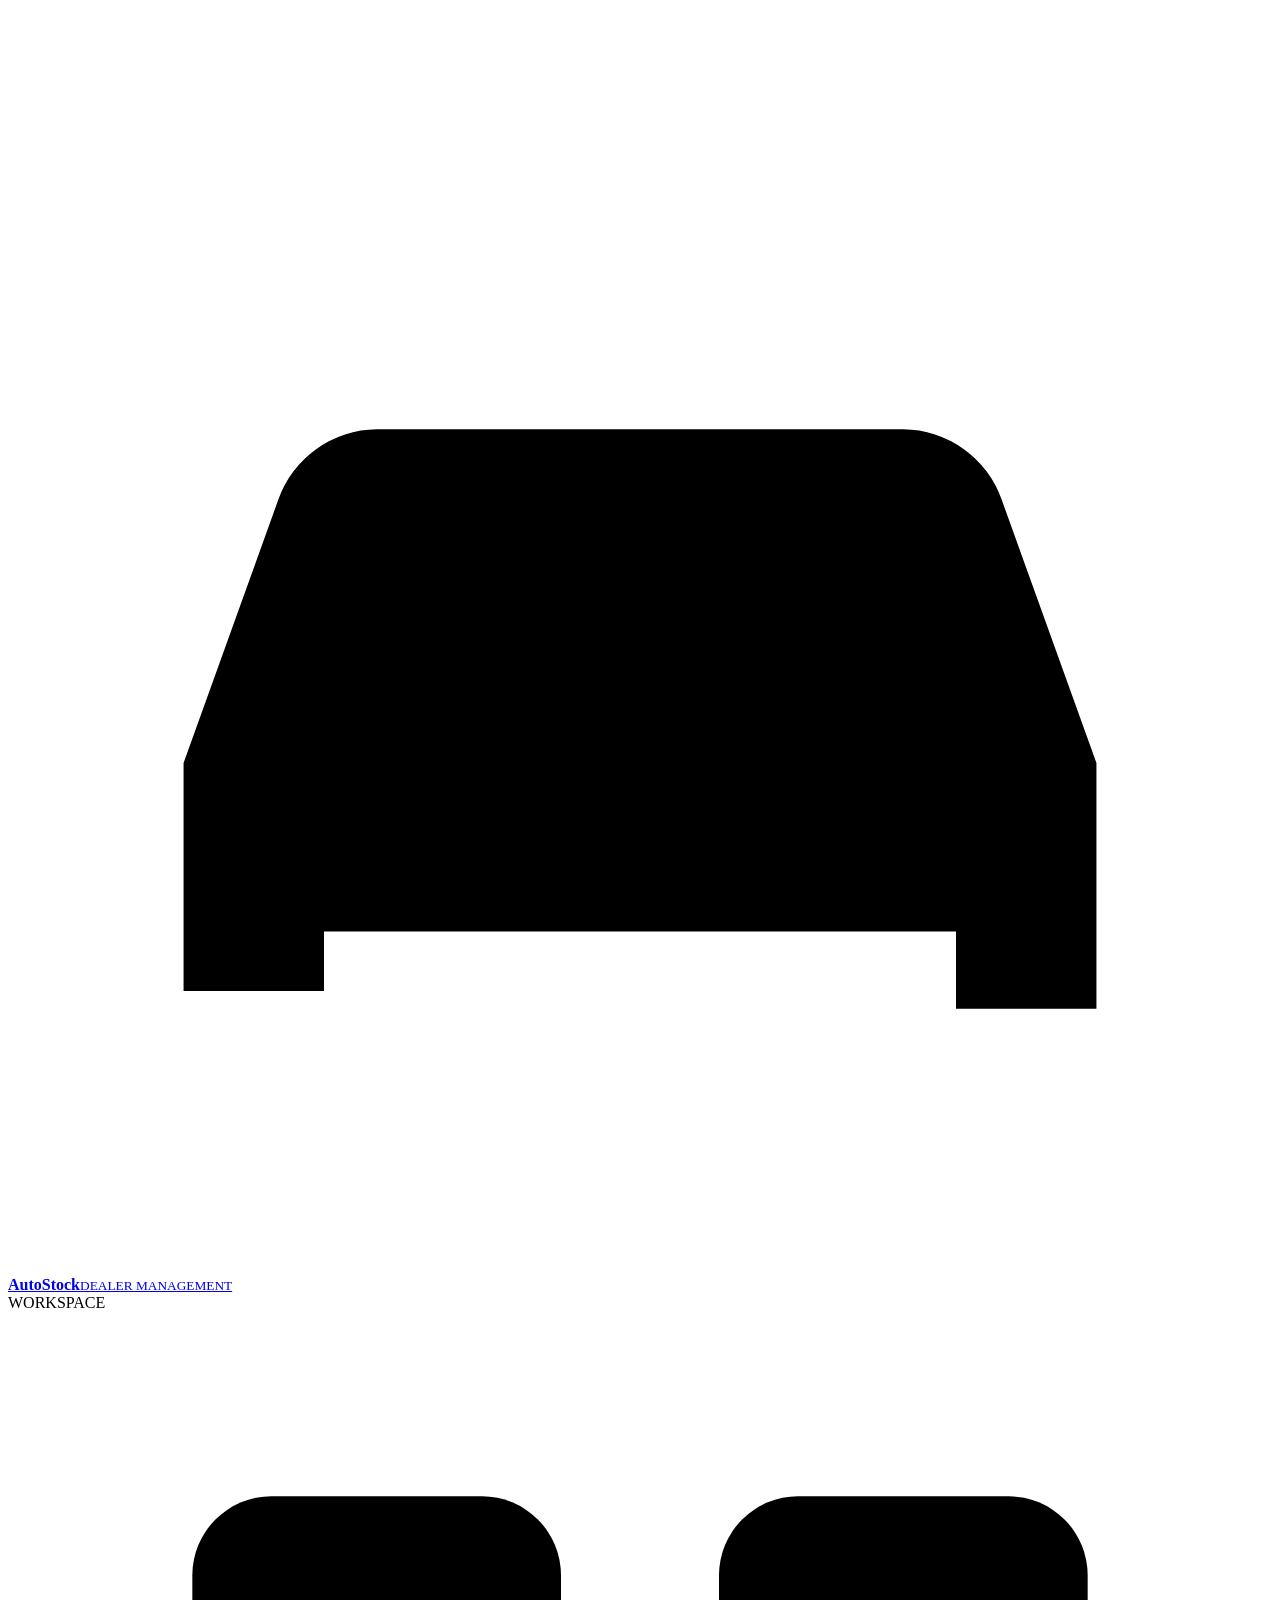
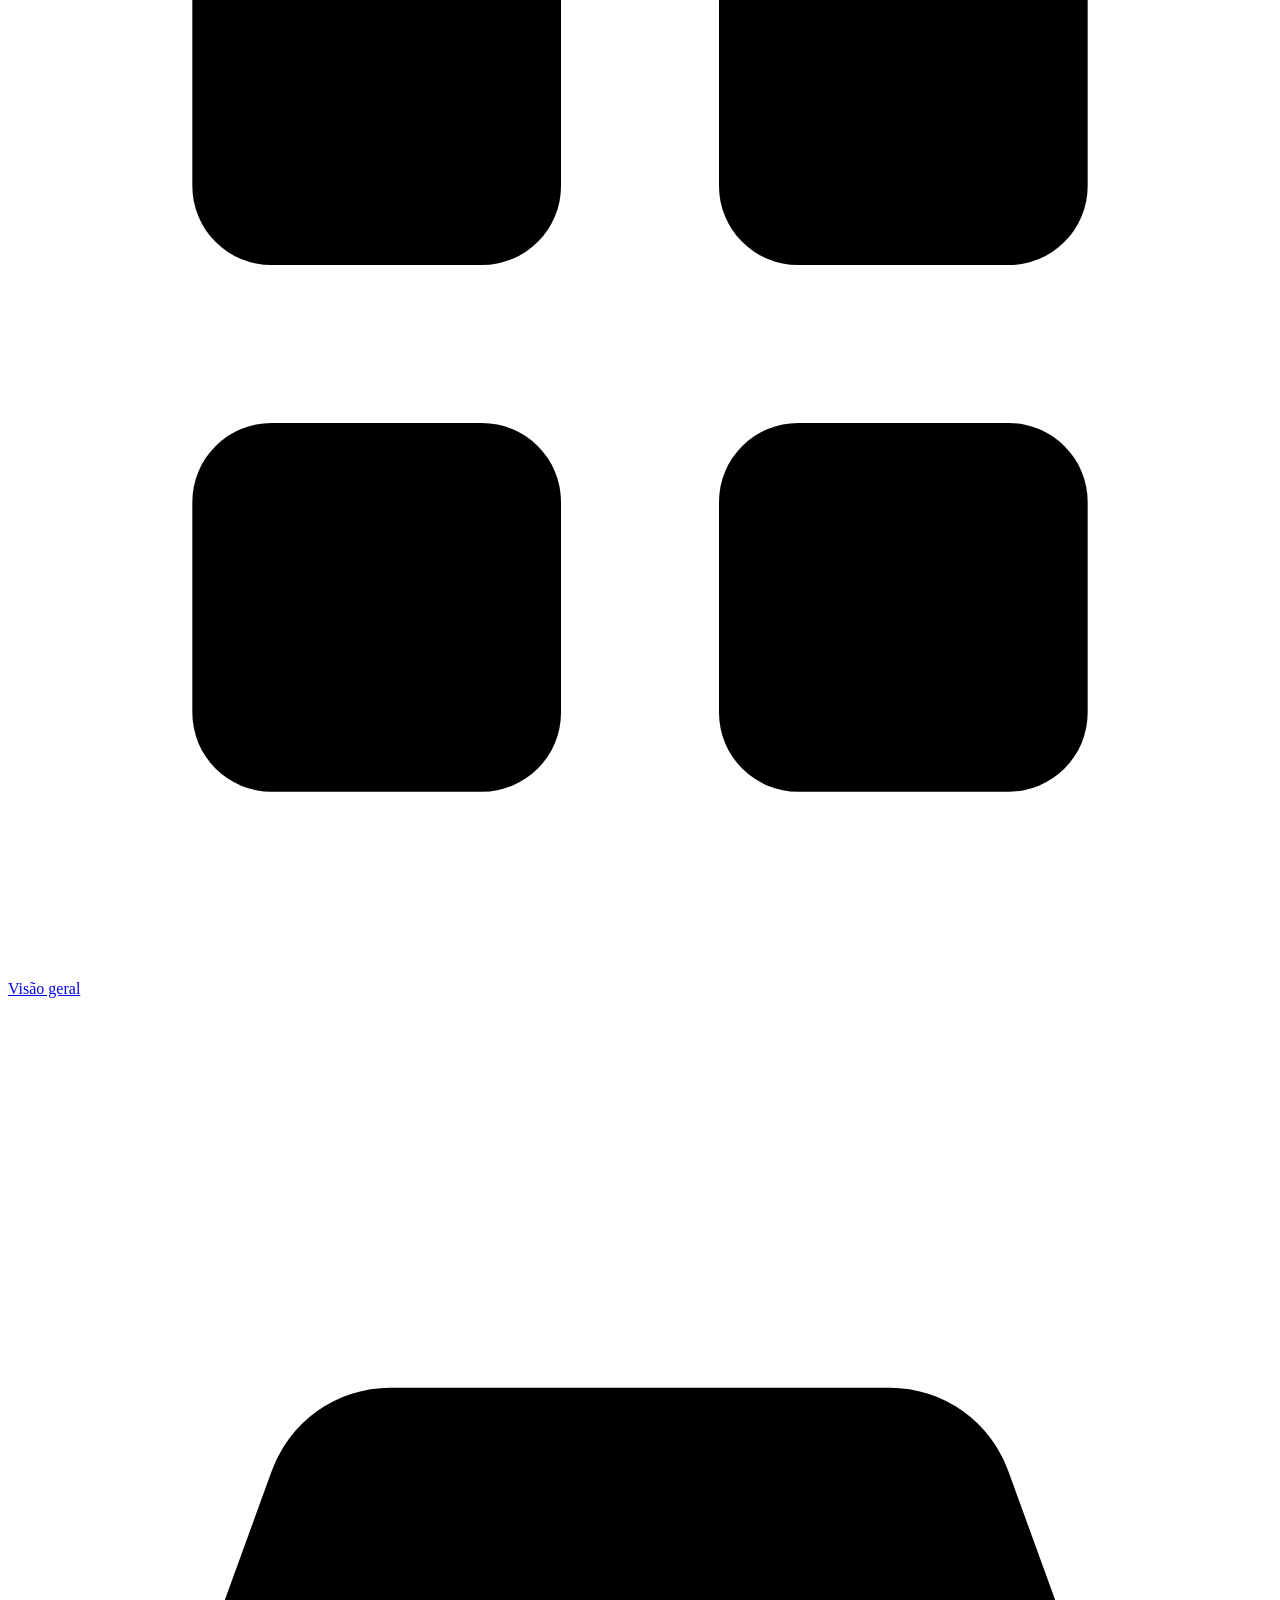
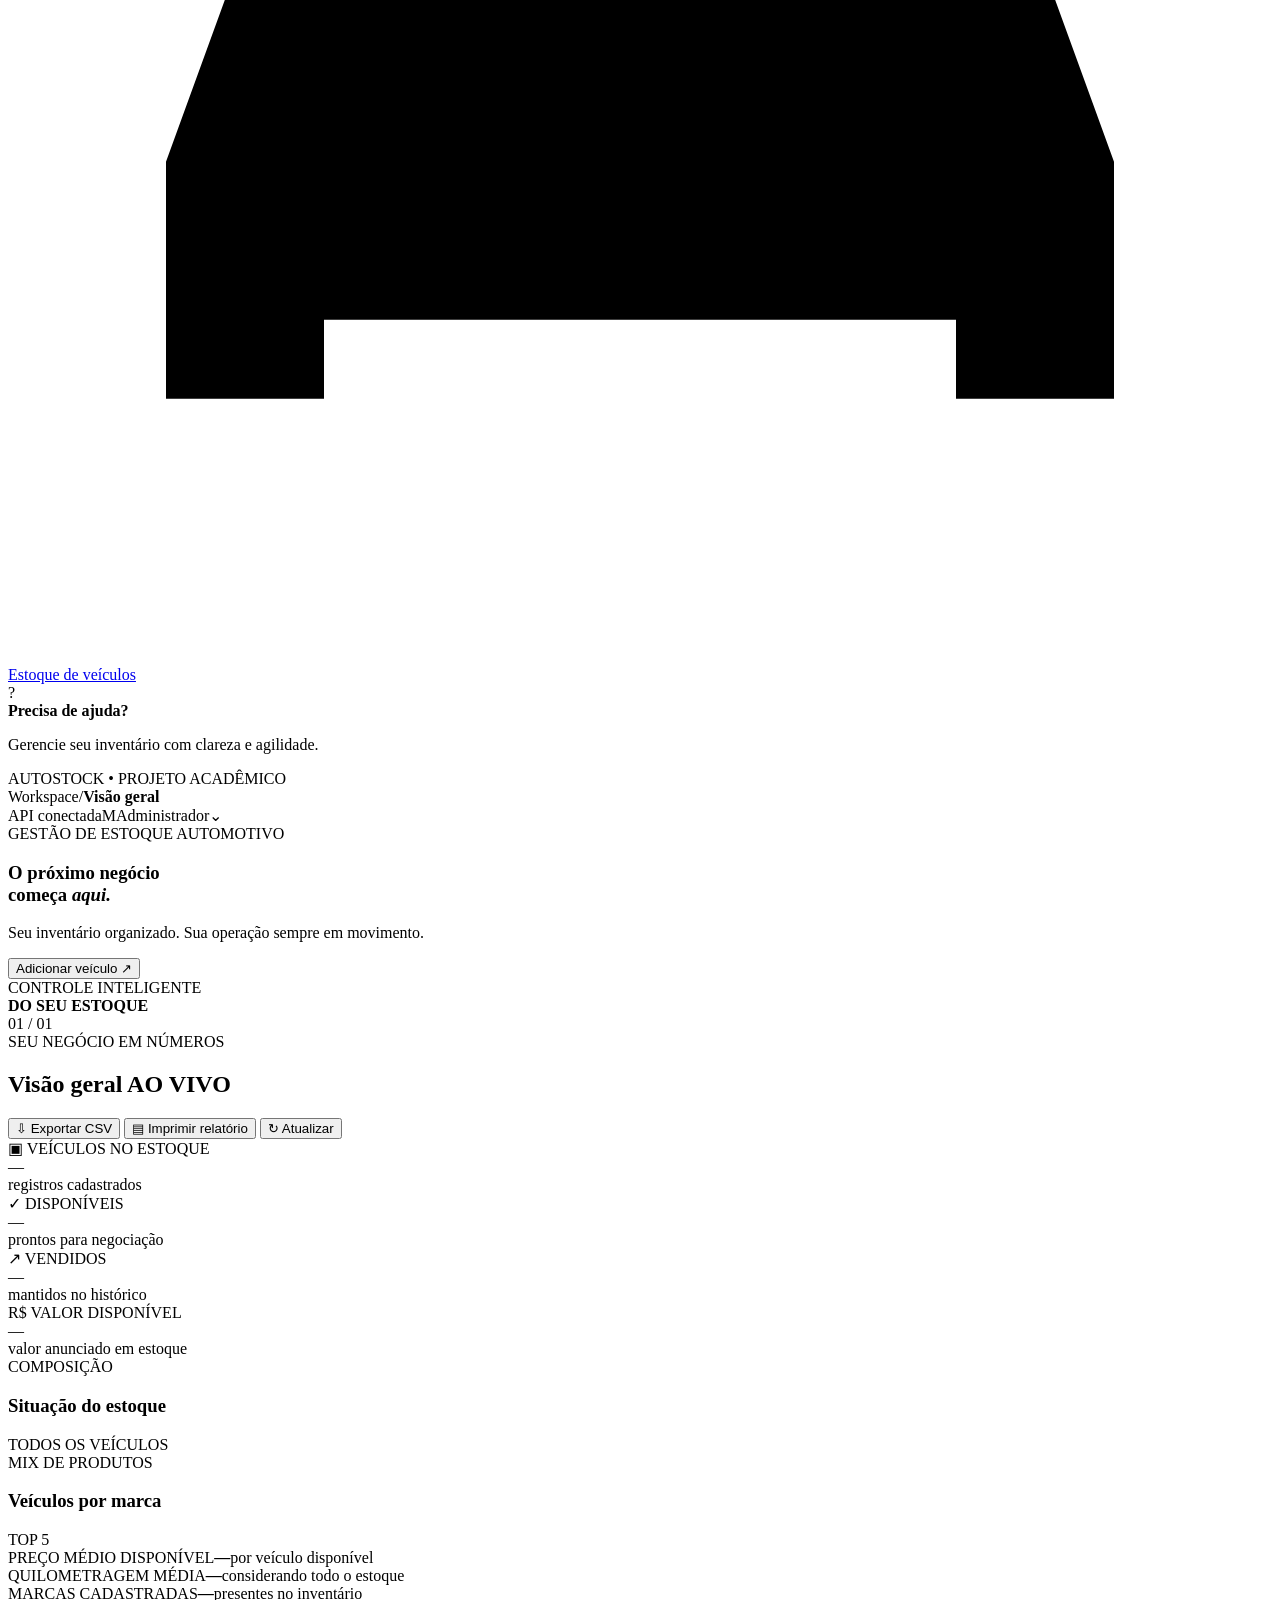
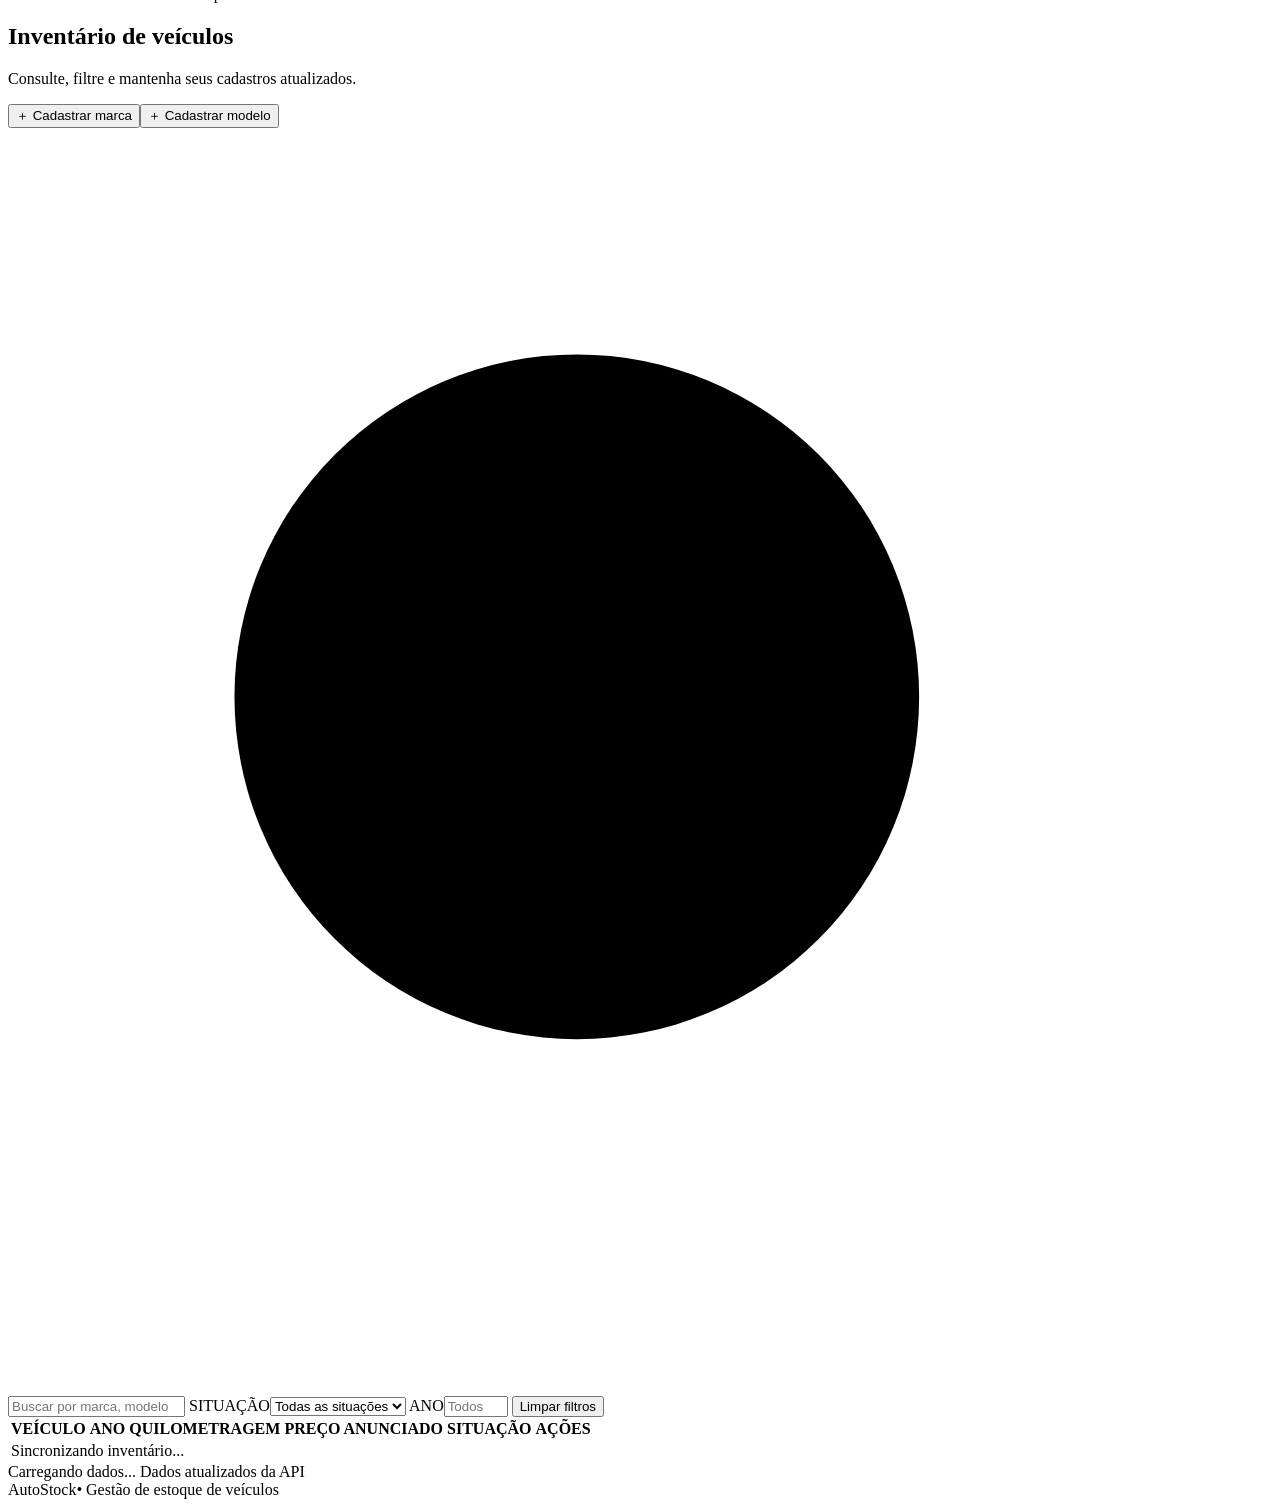
==== src/main/resources/static/index.html @ f8e8d23e "feat: implementa API REST e painel do estoque de veículos" ====
<!doctype html>
<html lang="pt-BR">
<head>
  <meta charset="utf-8">
  <meta name="viewport" content="width=device-width, initial-scale=1">
  <meta name="theme-color" content="#111a20">
  <title>AutoStock — Gestão de estoque</title>
  <link rel="stylesheet" href="/styles.css">
  <script src="/app.js" defer></script>
</head>
<body>
  <div class="app-shell">
    <aside class="sidebar">
      <a class="brand-lockup" href="/" aria-label="AutoStock início">
        <span class="brand-mark"><svg viewBox="0 0 36 36" aria-hidden="true"><path d="M5 21.5 7.7 14a3 3 0 0 1 2.8-2h15a3 3 0 0 1 2.8 2l2.7 7.5v7h-4v-2.2H9V28H5z"/><path d="M7.2 21h23l-1.8-5a1 1 0 0 0-.95-.7h-17a1 1 0 0 0-.95.7z"/><circle cx="10" cy="22.5" r="1.35"/><circle cx="27" cy="22.5" r="1.35"/><path d="M12 8h12"/></svg></span>
        <span class="brand-copy"><strong>AutoStock</strong><small>DEALER MANAGEMENT</small></span>
      </a>
      <div class="side-label">WORKSPACE</div>
      <nav class="side-nav" aria-label="Navegação principal">
        <a class="nav-item active" href="#overview"><span class="nav-icon"><svg viewBox="0 0 24 24"><rect x="3.5" y="3.5" width="7" height="7" rx="1.5"/><rect x="13.5" y="3.5" width="7" height="7" rx="1.5"/><rect x="3.5" y="13.5" width="7" height="7" rx="1.5"/><rect x="13.5" y="13.5" width="7" height="7" rx="1.5"/></svg></span>Visão geral</a>
        <a class="nav-item" href="#inventory"><span class="nav-icon"><svg viewBox="0 0 24 24"><path d="M3 14.5 5 9a2.4 2.4 0 0 1 2.25-1.6h9.5A2.4 2.4 0 0 1 19 9l2 5.5V19h-3v-1.5H6V19H3z"/><path d="M4.5 14h15l-1.2-3.5a1 1 0 0 0-.95-.7h-10a1 1 0 0 0-.95.7z"/><circle cx="7" cy="15" r="1"/><circle cx="17" cy="15" r="1"/></svg></span>Estoque de veículos</a>
      </nav>
      <div class="sidebar-bottom">
        <span class="help-mark">?</span>
        <div><strong>Precisa de ajuda?</strong><p>Gerencie seu inventário com clareza e agilidade.</p></div>
      </div>
      <div class="sidebar-version">AUTOSTOCK <span>•</span> PROJETO ACADÊMICO</div>
    </aside>

    <main class="main-area" id="overview">
      <header class="topbar">
        <div class="breadcrumb"><span>Workspace</span><span class="crumb-slash">/</span><strong>Visão geral</strong></div>
        <div class="topbar-right"><span class="connection"><i></i> API conectada</span><span class="topbar-divider"></span><span class="user-chip"><span class="avatar">M</span><span class="user-name">Administrador</span><span class="chevron">⌄</span></span></div>
      </header>

      <section class="page-content">
        <section class="hero-banner" aria-label="Resumo do sistema">
          <div class="hero-shade"></div>
          <div class="hero-copy">
            <span class="hero-kicker"><i></i> GESTÃO DE ESTOQUE AUTOMOTIVO</span>
            <h1>O próximo negócio<br>começa <em>aqui.</em></h1>
            <p>Seu inventário organizado. Sua operação sempre em movimento.</p>
            <button class="hero-cta" id="newVehicleButton">Adicionar veículo <span>↗</span></button>
          </div>
          <div class="hero-note"><span class="hero-note-line"></span><span>CONTROLE INTELIGENTE<br><strong>DO SEU ESTOQUE</strong></span></div>
          <div class="hero-index">01 <span>/</span> 01</div>
        </section>

        <div class="section-heading">
          <div><span class="eyebrow">SEU NEGÓCIO EM NÚMEROS</span><h2>Visão geral <span class="live-pill"><i></i> AO VIVO</span></h2></div>
          <div class="report-actions">
            <button class="subtle-button" id="exportCsvButton" title="Baixar os veículos filtrados em CSV"><span class="report-icon">⇩</span> Exportar CSV</button>
            <button class="subtle-button" id="printReportButton" title="Imprimir ou salvar o painel como PDF"><span class="report-icon">▤</span> Imprimir relatório</button>
            <button class="subtle-button refresh-action" id="refreshButton"><span class="refresh-icon">↻</span> Atualizar</button>
          </div>
        </div>

        <section class="stats-grid" aria-label="Resumo do estoque">
          <article class="stat-card"><div class="stat-label"><span class="metric-icon metric-icon-dark">▣</span> VEÍCULOS NO ESTOQUE</div><div class="stat-value" id="statTotal">—</div><div class="stat-bottom"><span class="mini-track"><i id="totalTrack"></i></span><span class="stat-caption">registros cadastrados</span></div></article>
          <article class="stat-card"><div class="stat-label"><span class="metric-icon metric-icon-green">✓</span> DISPONÍVEIS</div><div class="stat-value" id="statAvailable">—</div><div class="stat-bottom"><span class="status-point"></span><span class="stat-caption">prontos para negociação</span></div></article>
          <article class="stat-card"><div class="stat-label"><span class="metric-icon metric-icon-orange">↗</span> VENDIDOS</div><div class="stat-value" id="statSold">—</div><div class="stat-bottom"><span class="stat-caption">mantidos no histórico</span></div></article>
          <article class="stat-card stat-card-value"><div class="stat-label"><span class="metric-icon metric-icon-violet">R$</span> VALOR DISPONÍVEL</div><div class="stat-value money-value" id="statValue">—</div><div class="stat-bottom"><span class="stat-caption">valor anunciado em estoque</span></div></article>
        </section>

        <section class="analytics-grid" aria-label="Análise do estoque">
          <article class="analytics-card">
            <div class="analytics-heading"><div><span class="eyebrow">COMPOSIÇÃO</span><h3>Situação do estoque</h3></div><span class="analytics-tag">TODOS OS VEÍCULOS</span></div>
            <div id="statusAnalytics" class="status-analytics"></div>
          </article>
          <article class="analytics-card">
            <div class="analytics-heading"><div><span class="eyebrow">MIX DE PRODUTOS</span><h3>Veículos por marca</h3></div><span class="analytics-tag">TOP 5</span></div>
            <div id="brandAnalytics" class="brand-analytics"></div>
          </article>
        </section>
        <section class="insight-grid" aria-label="Indicadores adicionais">
          <article class="insight-card"><span class="insight-label">PREÇO MÉDIO DISPONÍVEL</span><strong id="avgAvailablePrice">—</strong><span class="insight-note">por veículo disponível</span></article>
          <article class="insight-card"><span class="insight-label">QUILOMETRAGEM MÉDIA</span><strong id="avgMileage">—</strong><span class="insight-note">considerando todo o estoque</span></article>
          <article class="insight-card"><span class="insight-label">MARCAS CADASTRADAS</span><strong id="brandCount">—</strong><span class="insight-note">presentes no inventário</span></article>
        </section>

        <section class="inventory-card" id="inventory">
          <div class="inventory-head">
            <div class="inventory-title"><span class="inventory-mark"></span><div><h2>Inventário de veículos</h2><p>Consulte, filtre e mantenha seus cadastros atualizados.</p></div></div>
            <div class="manage-actions"><button class="button button-outline" id="newBrandButton"><span>＋</span> Cadastrar marca</button><button class="button button-outline" id="newModelButton"><span>＋</span> Cadastrar modelo</button></div>
          </div>
          <div class="filter-bar">
            <label class="search-box"><svg viewBox="0 0 24 24" aria-hidden="true"><circle cx="10.8" cy="10.8" r="6.5"/><path d="m16 16 4.5 4.5"/></svg><input id="filterSearch" type="search" placeholder="Buscar por marca, modelo ou cor..." aria-label="Buscar veículos"></label>
            <label class="filter-select"><span>SITUAÇÃO</span><select id="filterStatus" aria-label="Filtrar por situação"><option value="">Todas as situações</option><option value="DISPONIVEL">Disponível</option><option value="VENDIDO">Vendido</option><option value="DESCONTINUADO">Descontinuado</option></select></label>
            <label class="filter-select year-filter"><span>ANO</span><input id="filterYear" type="number" min="1886" max="2100" placeholder="Todos" aria-label="Filtrar por ano"></label>
            <button class="clear-filters" id="resetFilters">Limpar filtros</button>
          </div>
          <div class="table-wrap"><table><thead><tr><th>VEÍCULO</th><th>ANO</th><th>QUILOMETRAGEM</th><th>PREÇO ANUNCIADO</th><th>SITUAÇÃO</th><th class="actions-heading">AÇÕES</th></tr></thead><tbody id="vehicleRows"><tr><td colspan="6" class="loading-cell"><span class="spinner"></span>Sincronizando inventário...</td></tr></tbody></table></div>
          <div class="table-footer"><span id="tableSummary">Carregando dados...</span><span class="footer-live"><i></i> Dados atualizados da API</span></div>
        </section>
        <footer class="page-footer"><span>AutoStock</span><i>•</i> Gestão de estoque de veículos</footer>
      </section>
    </main>
  </div>

  <dialog id="formDialog" class="form-dialog"><form id="dialogForm" method="dialog"><div class="dialog-head"><div><div class="eyebrow" id="dialogEyebrow">NOVO CADASTRO</div><h2 id="dialogTitle">Adicionar veículo</h2><p id="dialogDescription">Preencha as informações para registrar no estoque.</p></div><button class="close-button" type="button" id="closeDialog" aria-label="Fechar">×</button></div><div id="dialogFields" class="dialog-fields"></div><div class="dialog-actions"><button class="button button-quiet" type="button" id="cancelDialog">Cancelar</button><button class="button button-primary" type="submit" id="saveDialog">Salvar cadastro <span>→</span></button></div></form></dialog>

  <dialog id="confirmDialog" class="confirm-dialog"><form method="dialog"><div class="confirm-symbol"><svg viewBox="0 0 24 24" aria-hidden="true"><path d="M12 3 2.8 19a1.3 1.3 0 0 0 1.1 2h16.2a1.3 1.3 0 0 0 1.1-2L12 3Z"/><path d="M12 9v5m0 3h.01"/></svg></div><div class="confirm-eyebrow">CONFIRMAÇÃO DE EXCLUSÃO</div><h2 id="confirmTitle">Excluir veículo?</h2><p id="confirmMessage">Esta ação não pode ser desfeita.</p><div class="confirm-record" id="confirmRecord"></div><div class="confirm-tip"><span>i</span> Se o veículo foi vendido, altere a situação para <strong>Vendido</strong> para preservar o histórico.</div><div class="confirm-actions"><button class="button button-quiet" value="cancel">Manter cadastro</button><button class="button button-danger" value="confirm"><span>⌫</span> Excluir veículo</button></div></form></dialog>
  <div id="toastRegion" class="toast-region" aria-live="polite"></div>
</body>
</html>
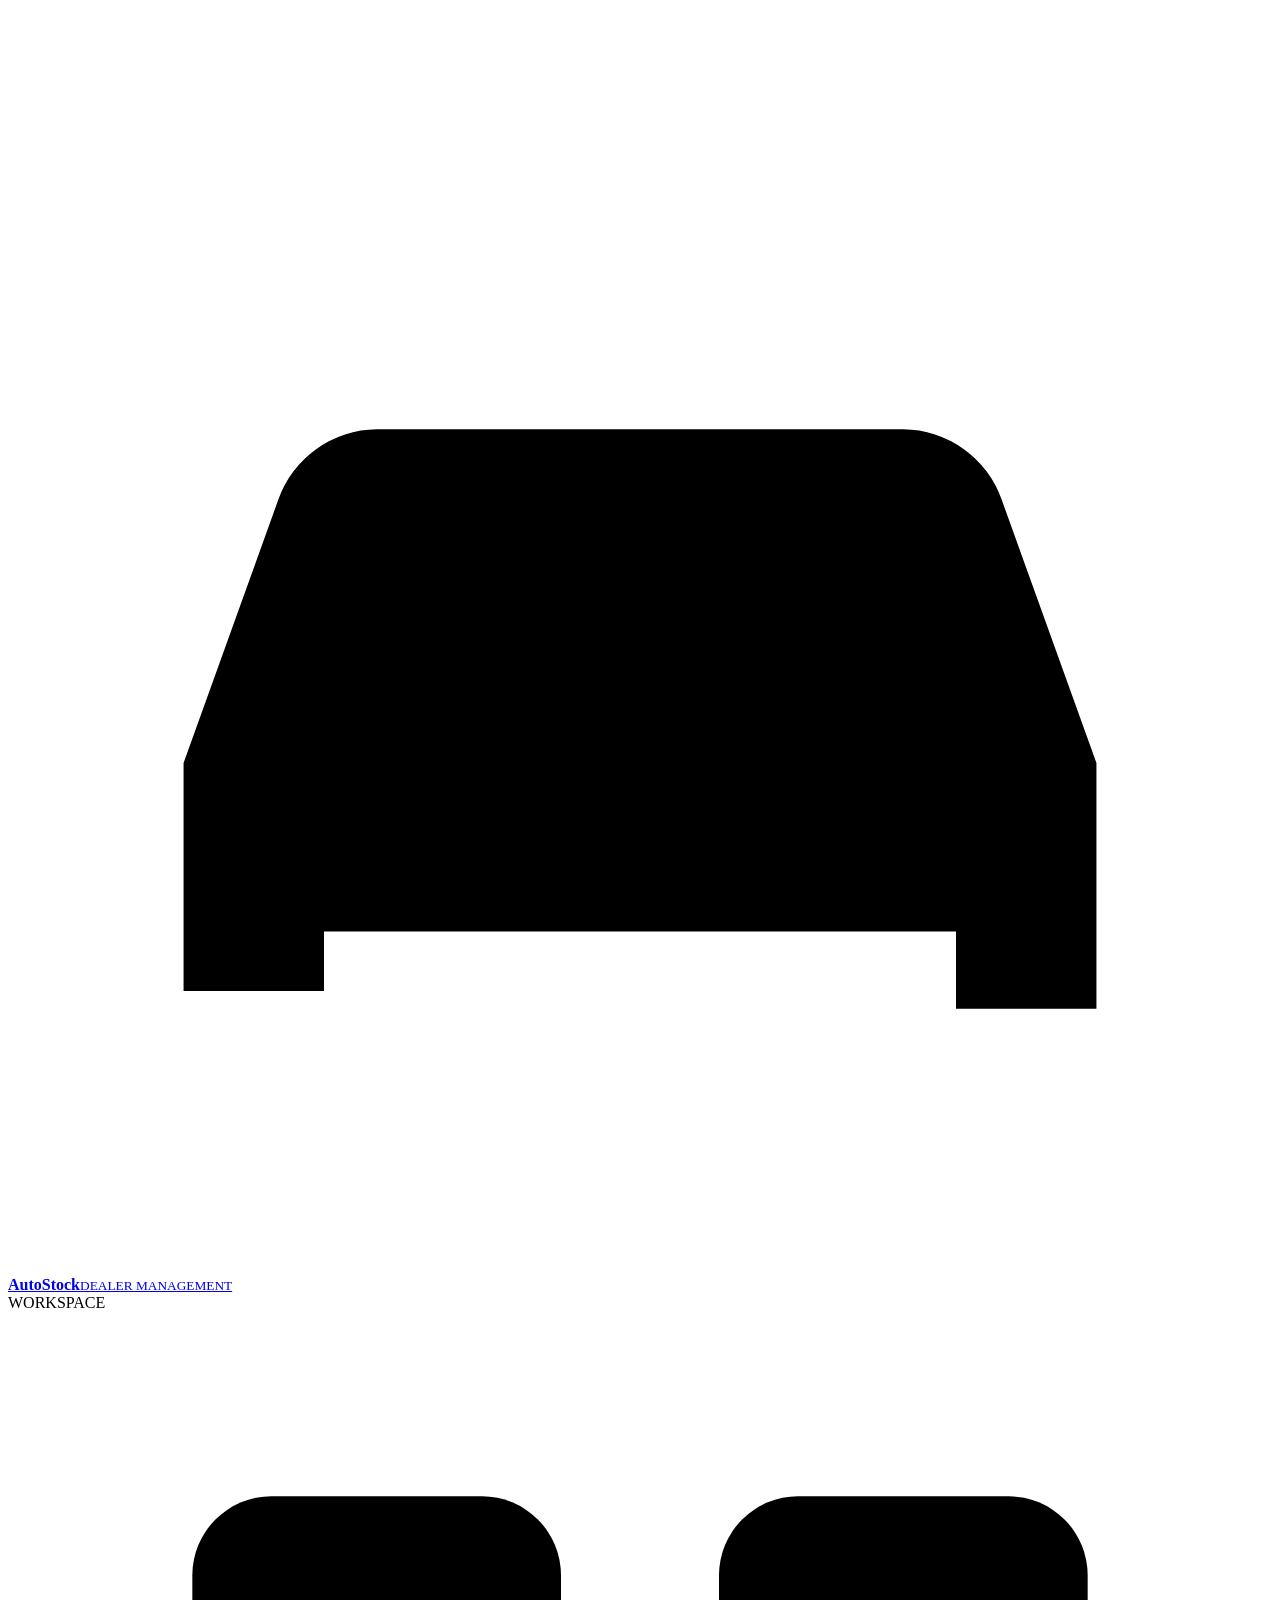
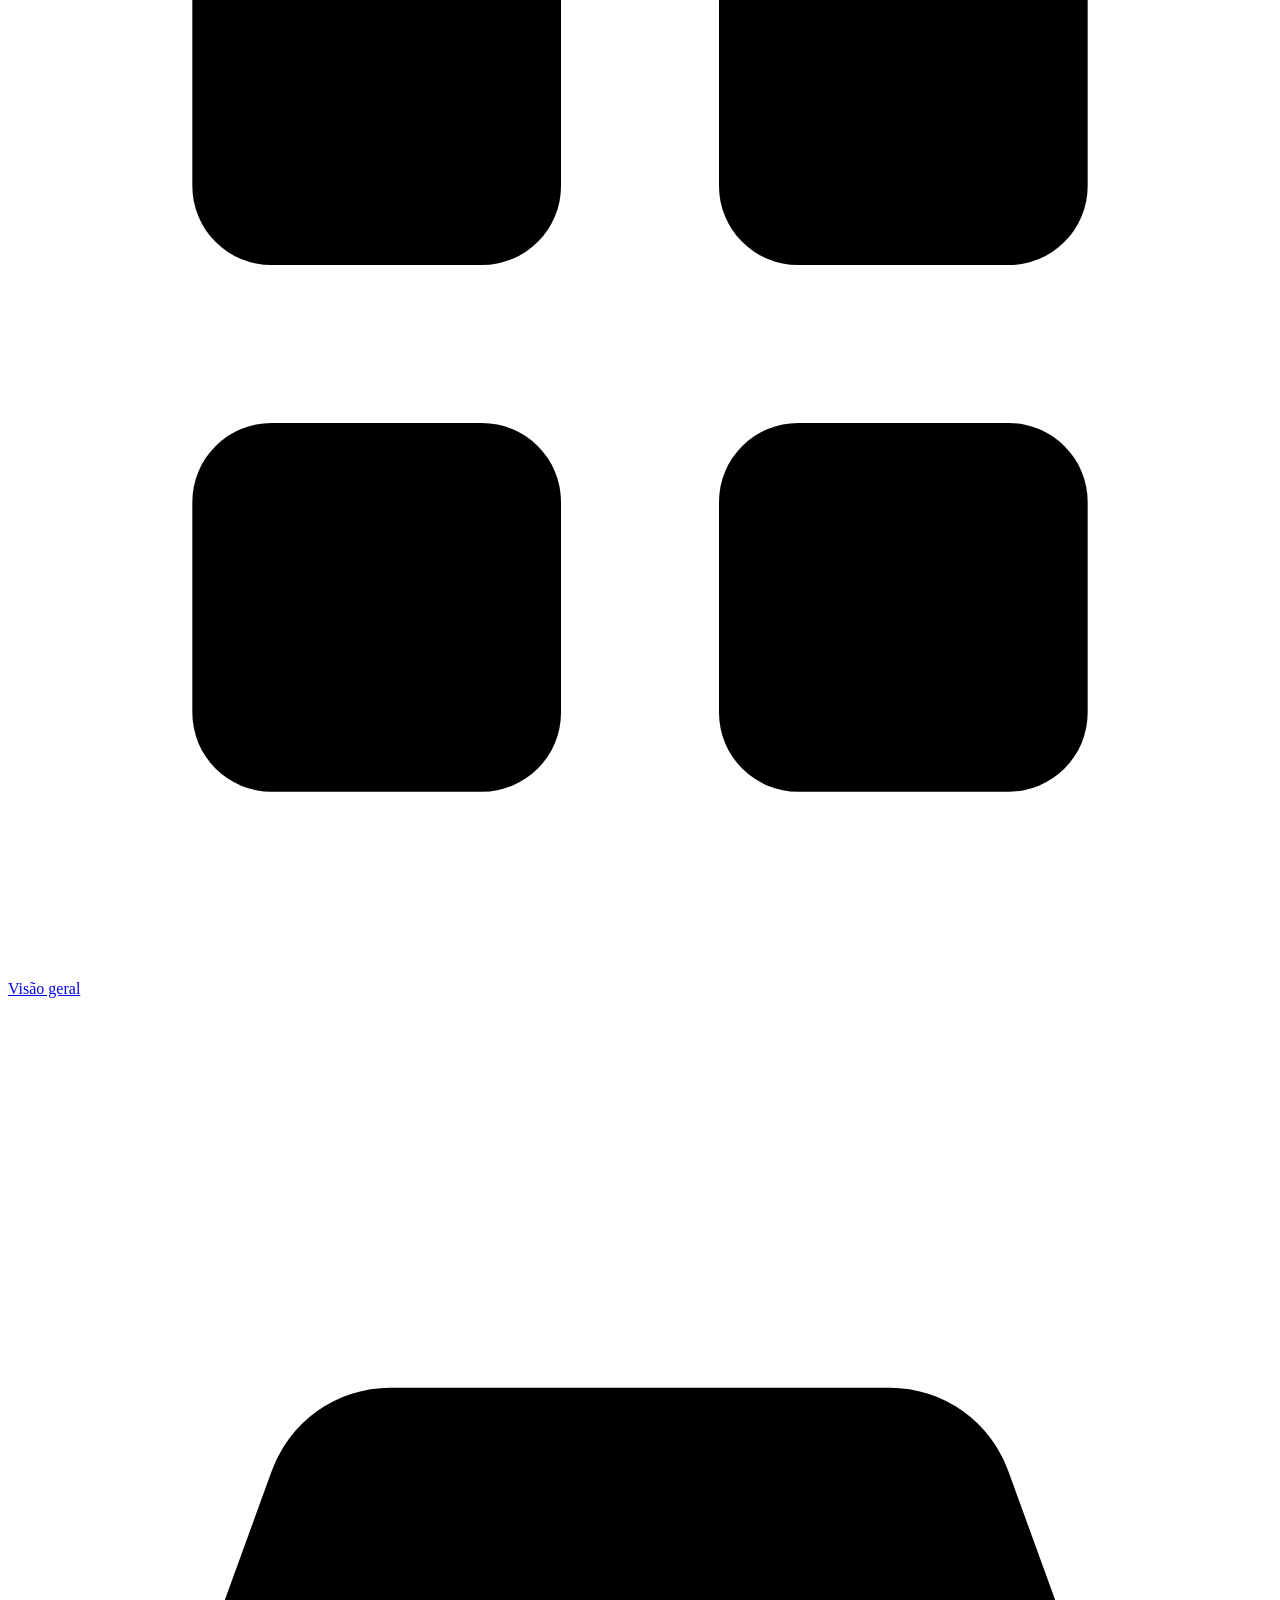
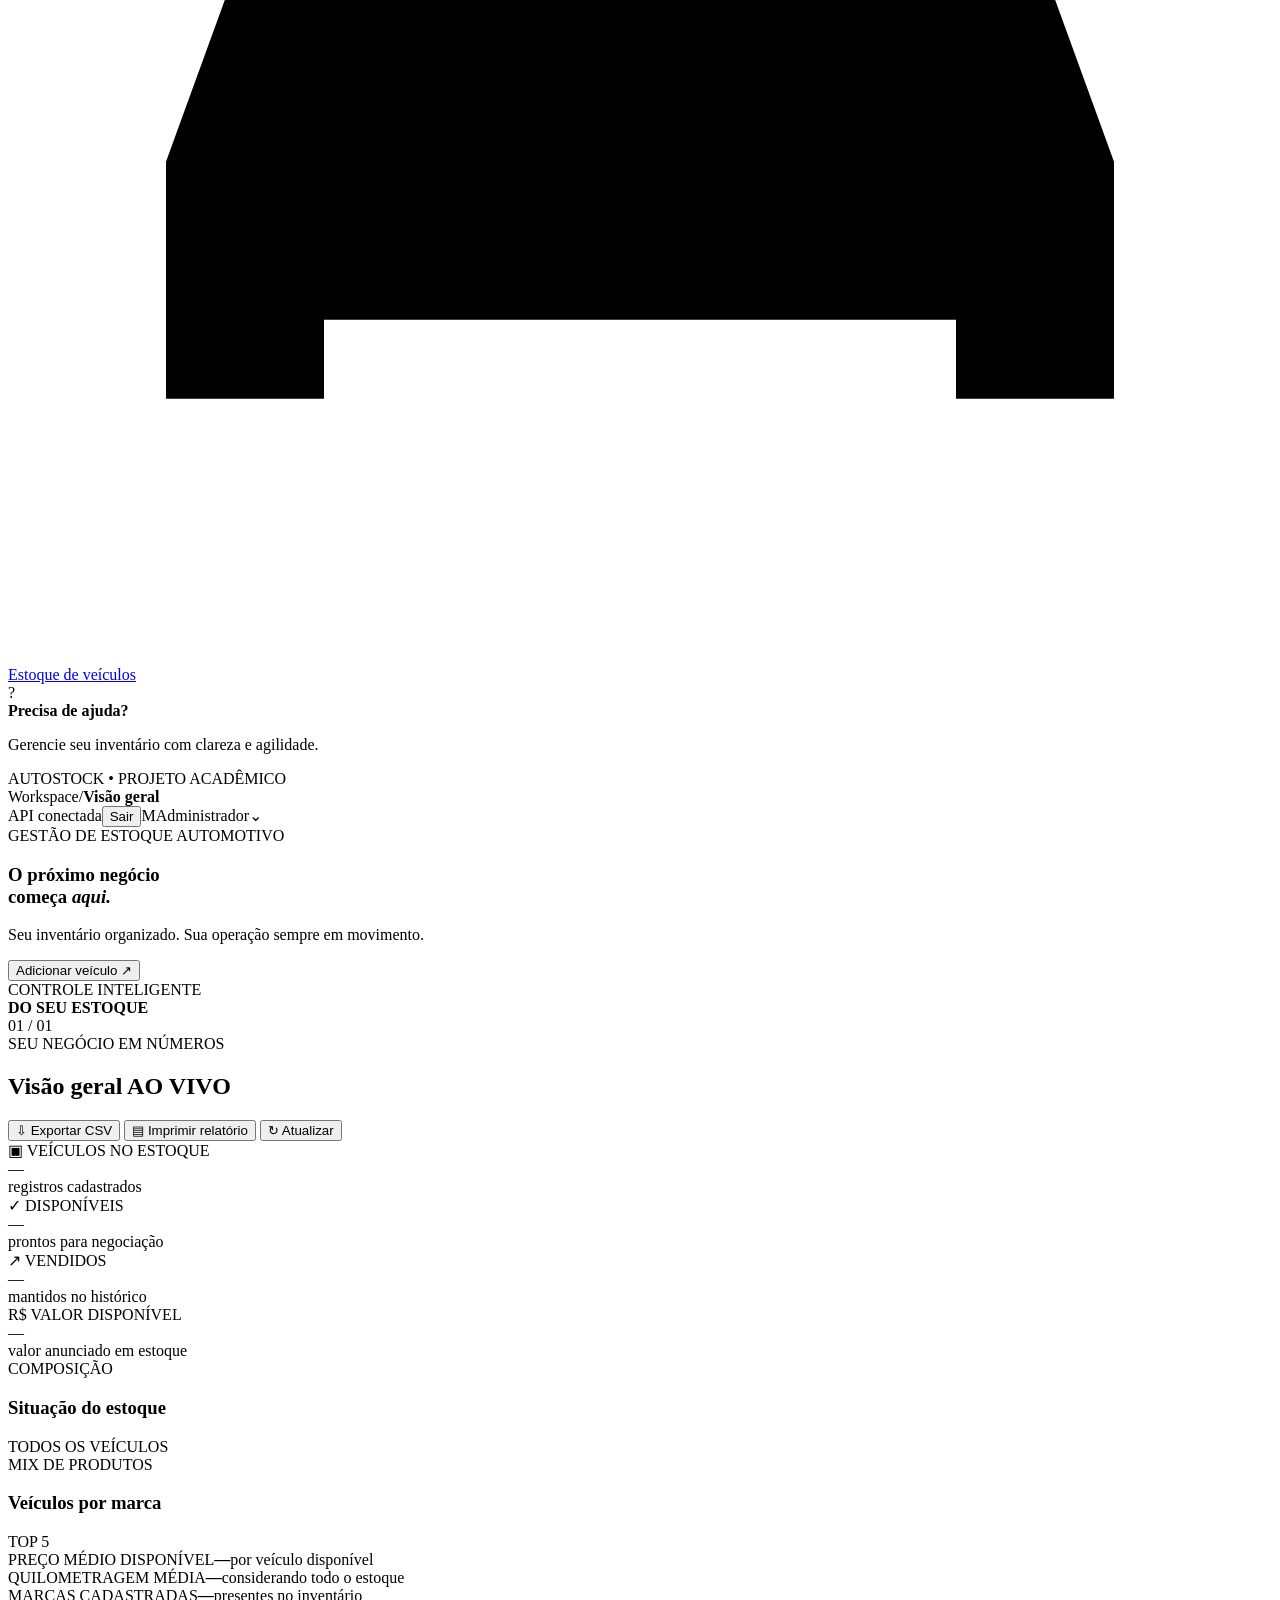
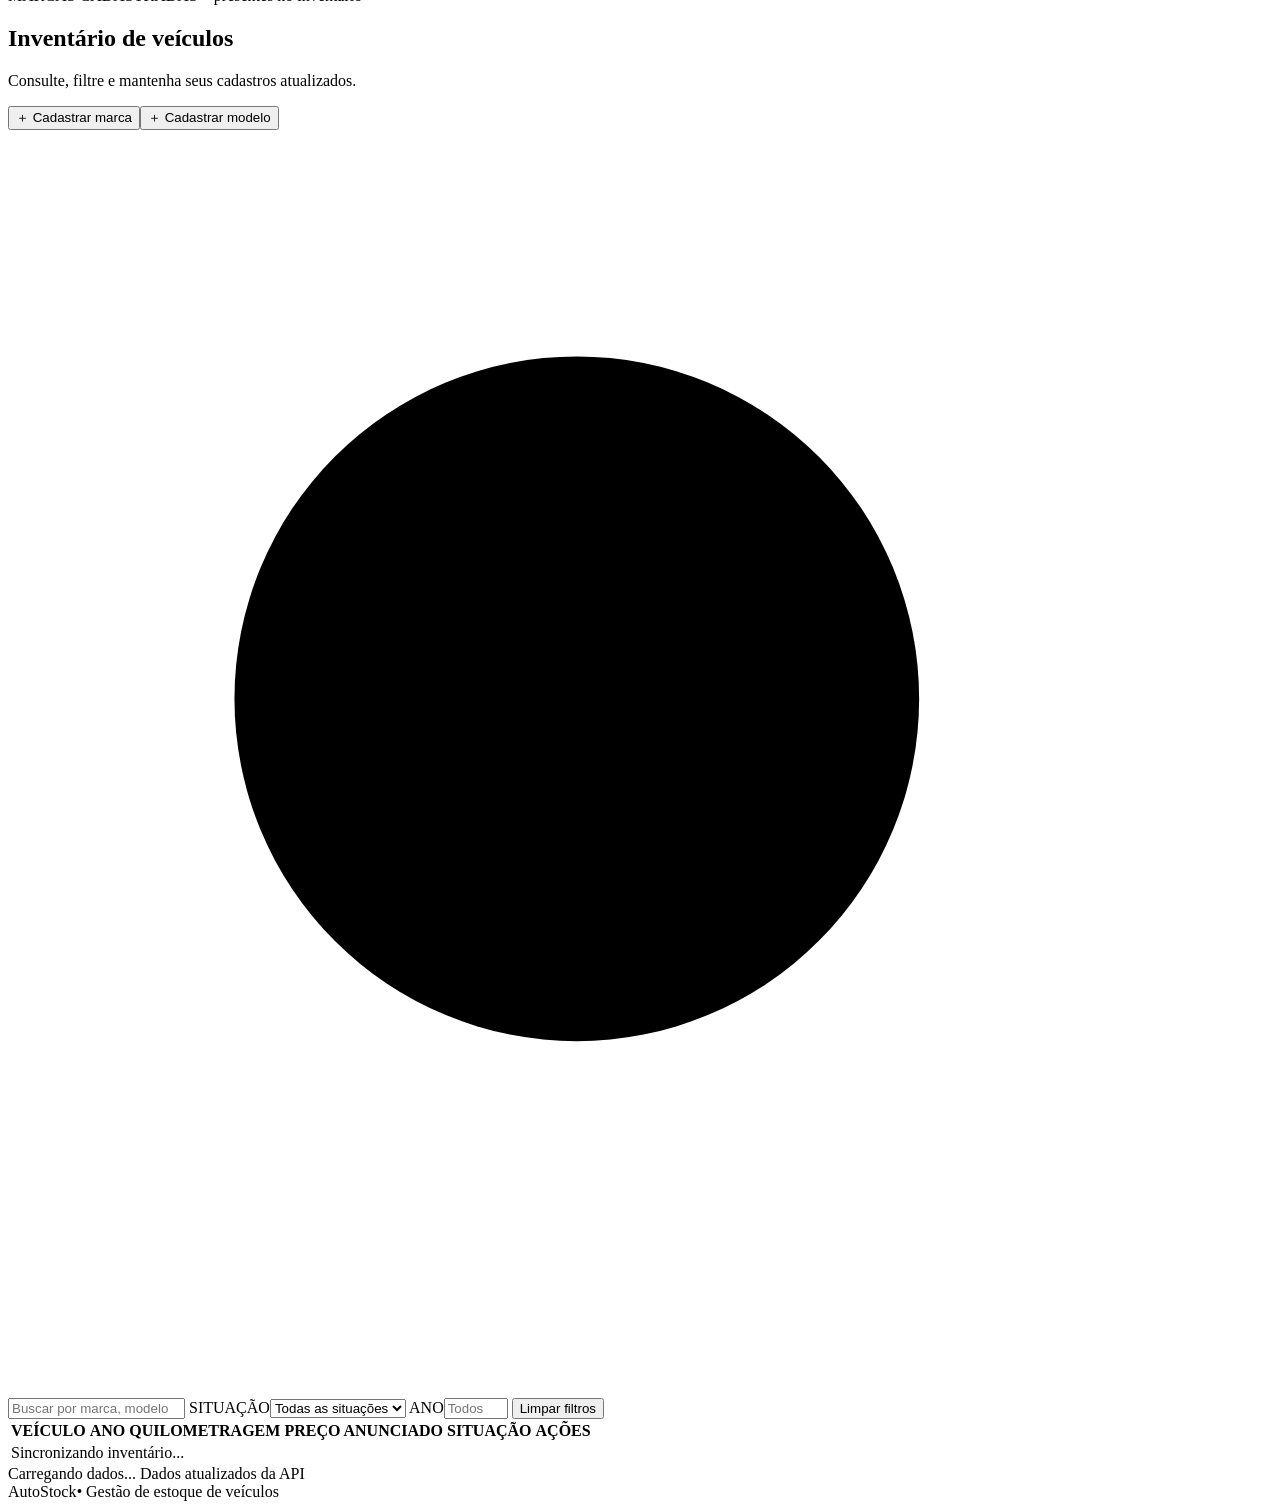
==== commit fbf6aad0: "feat: protege painel com login e controle de sessão" ====
--- a/src/main/resources/static/index.html
+++ b/src/main/resources/static/index.html
@@ -30,7 +30,7 @@
     <main class="main-area" id="overview">
       <header class="topbar">
         <div class="breadcrumb"><span>Workspace</span><span class="crumb-slash">/</span><strong>Visão geral</strong></div>
-        <div class="topbar-right"><span class="connection"><i></i> API conectada</span><span class="topbar-divider"></span><span class="user-chip"><span class="avatar">M</span><span class="user-name">Administrador</span><span class="chevron">⌄</span></span></div>
+        <div class="topbar-right"><span class="connection"><i></i> API conectada</span><span class="topbar-divider"></span><span class="user-chip"><button class="subtle-button" id="logoutButton" type="button">Sair</button><span class="avatar">M</span><span class="user-name">Administrador</span><span class="chevron">⌄</span></span></div>
       </header>
 
       <section class="page-content">
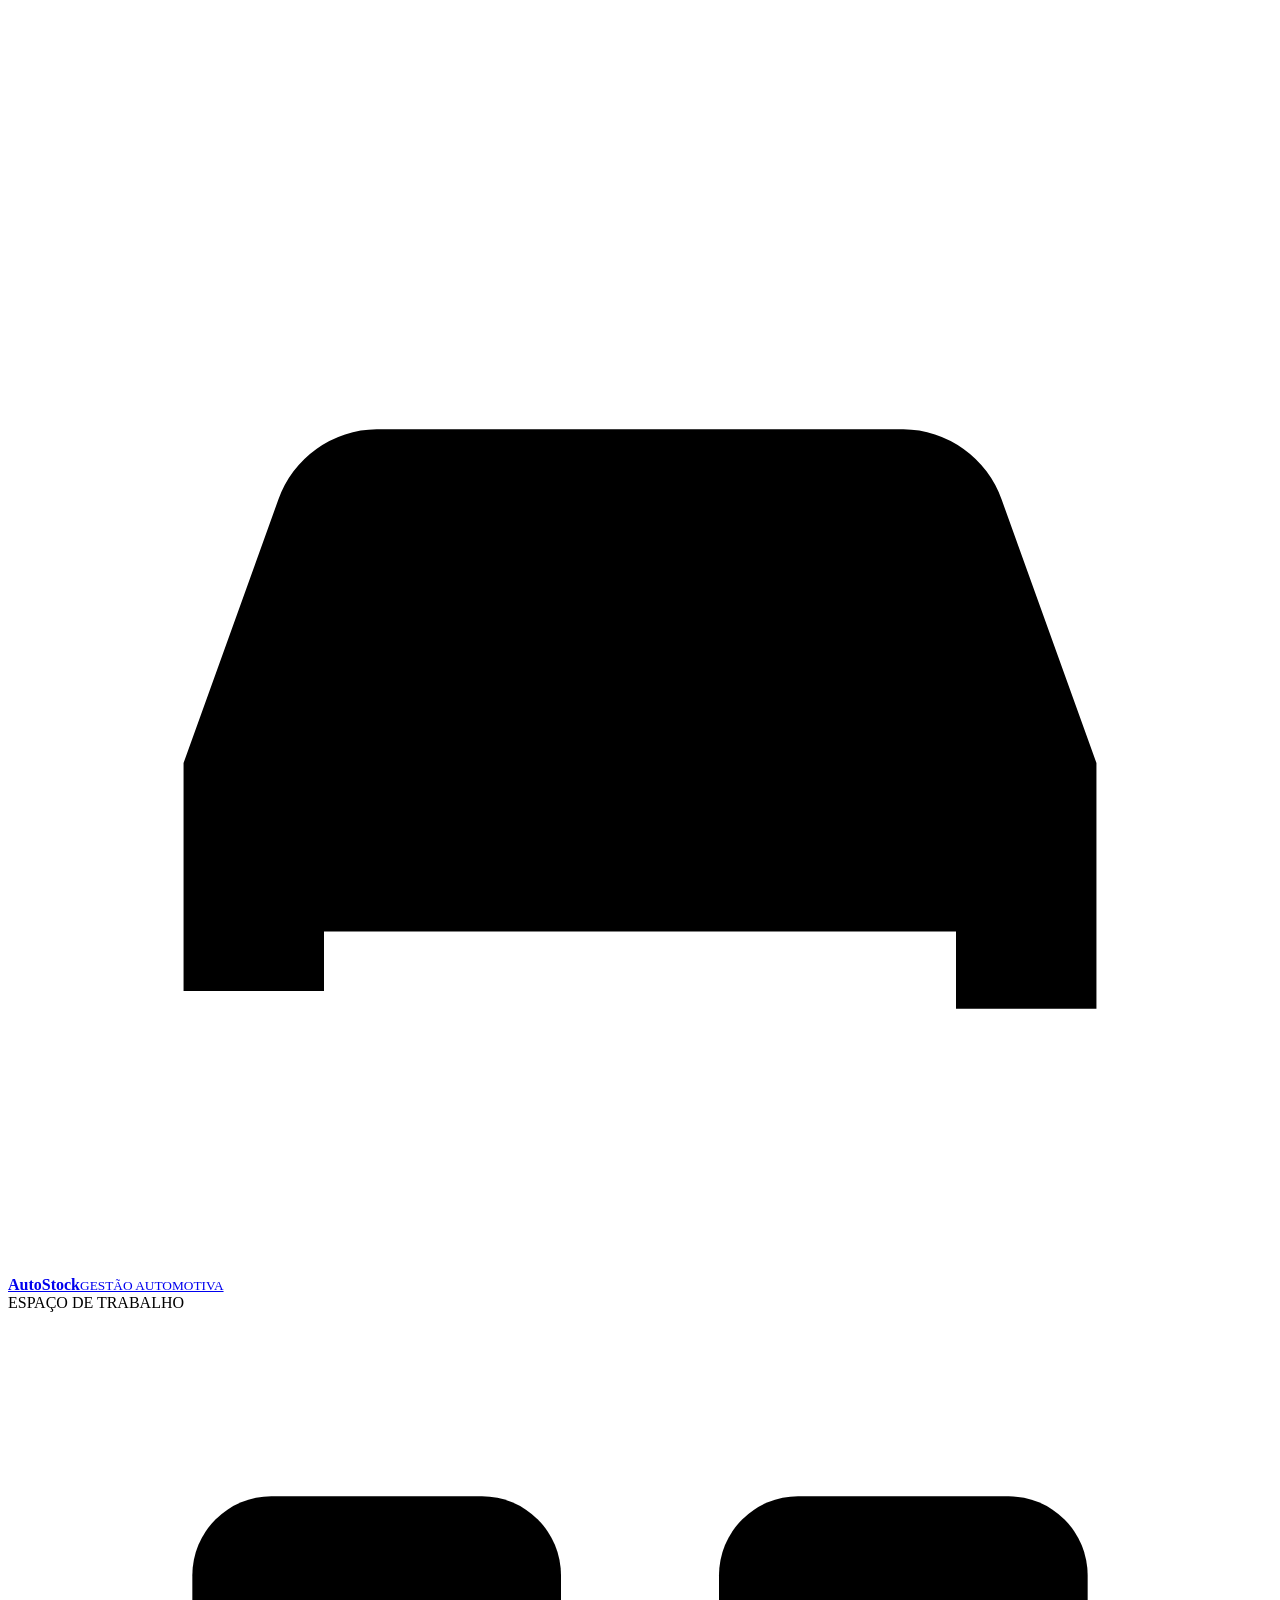
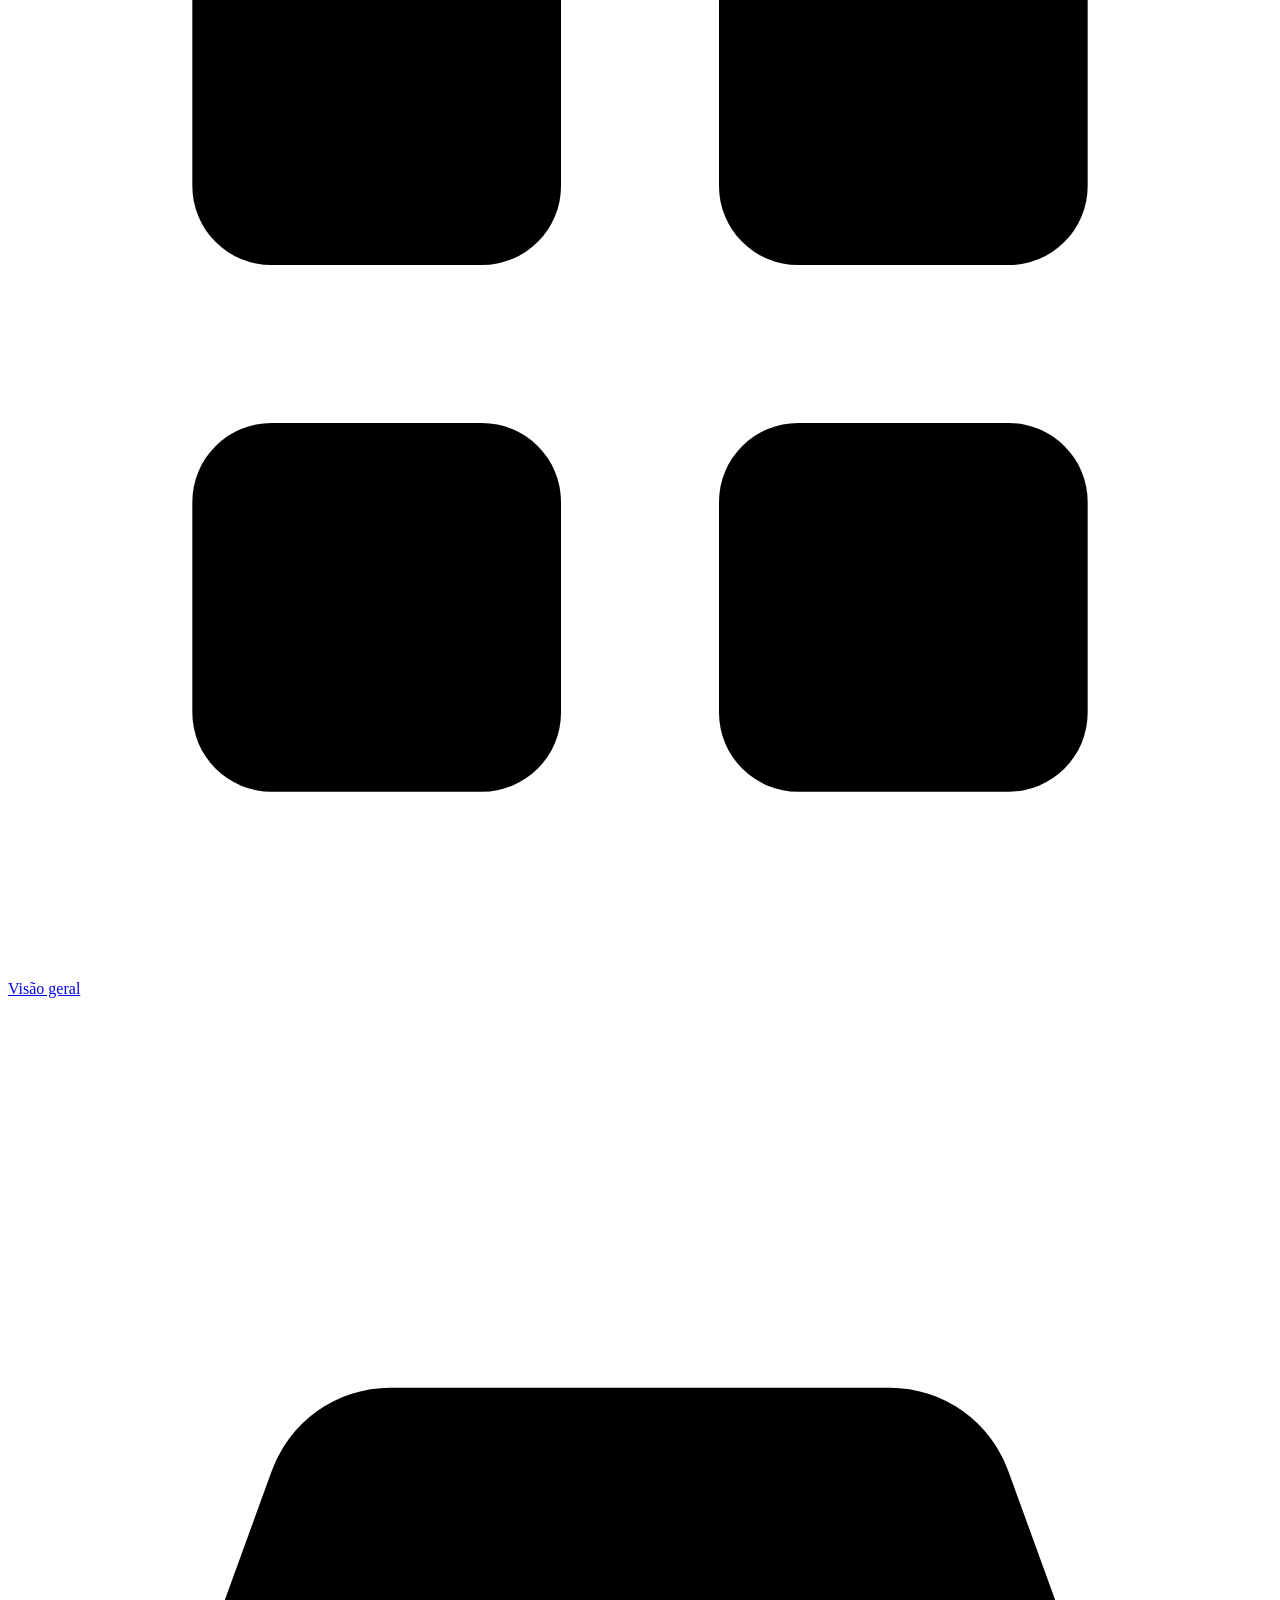
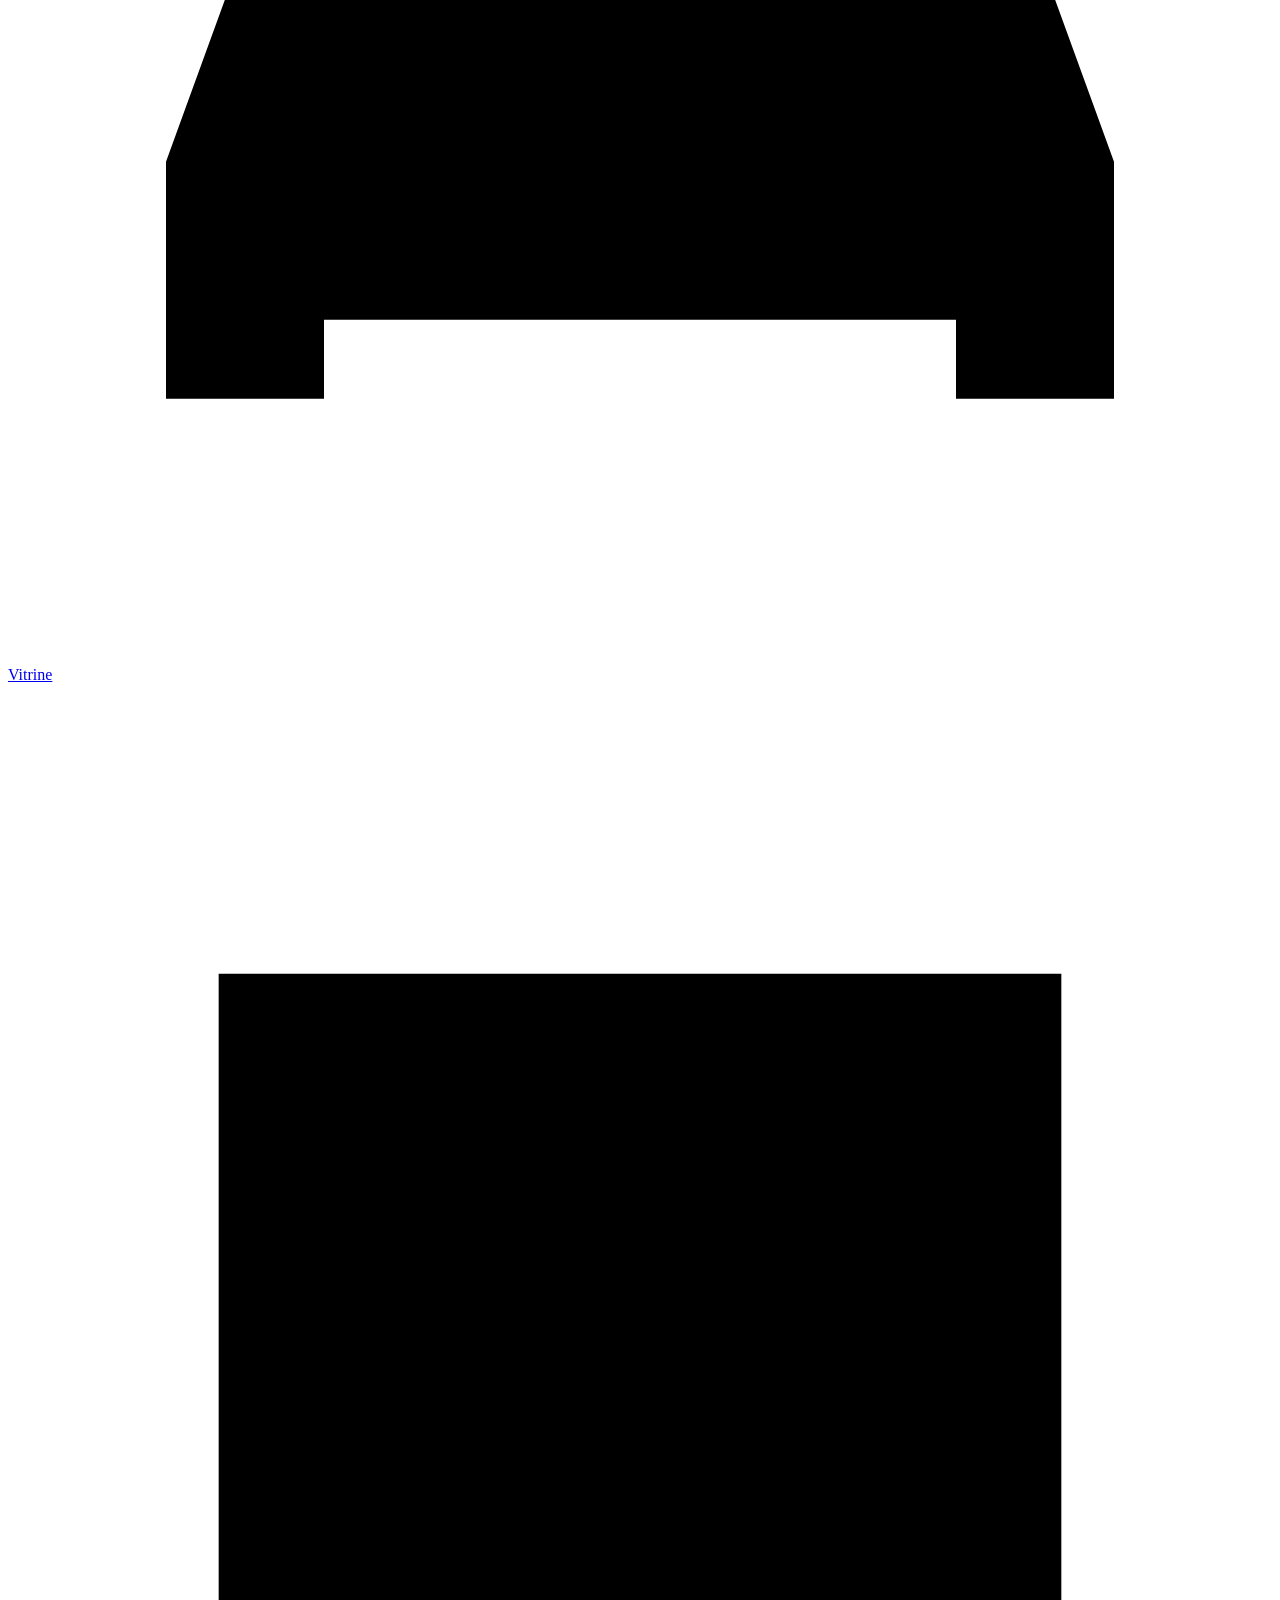
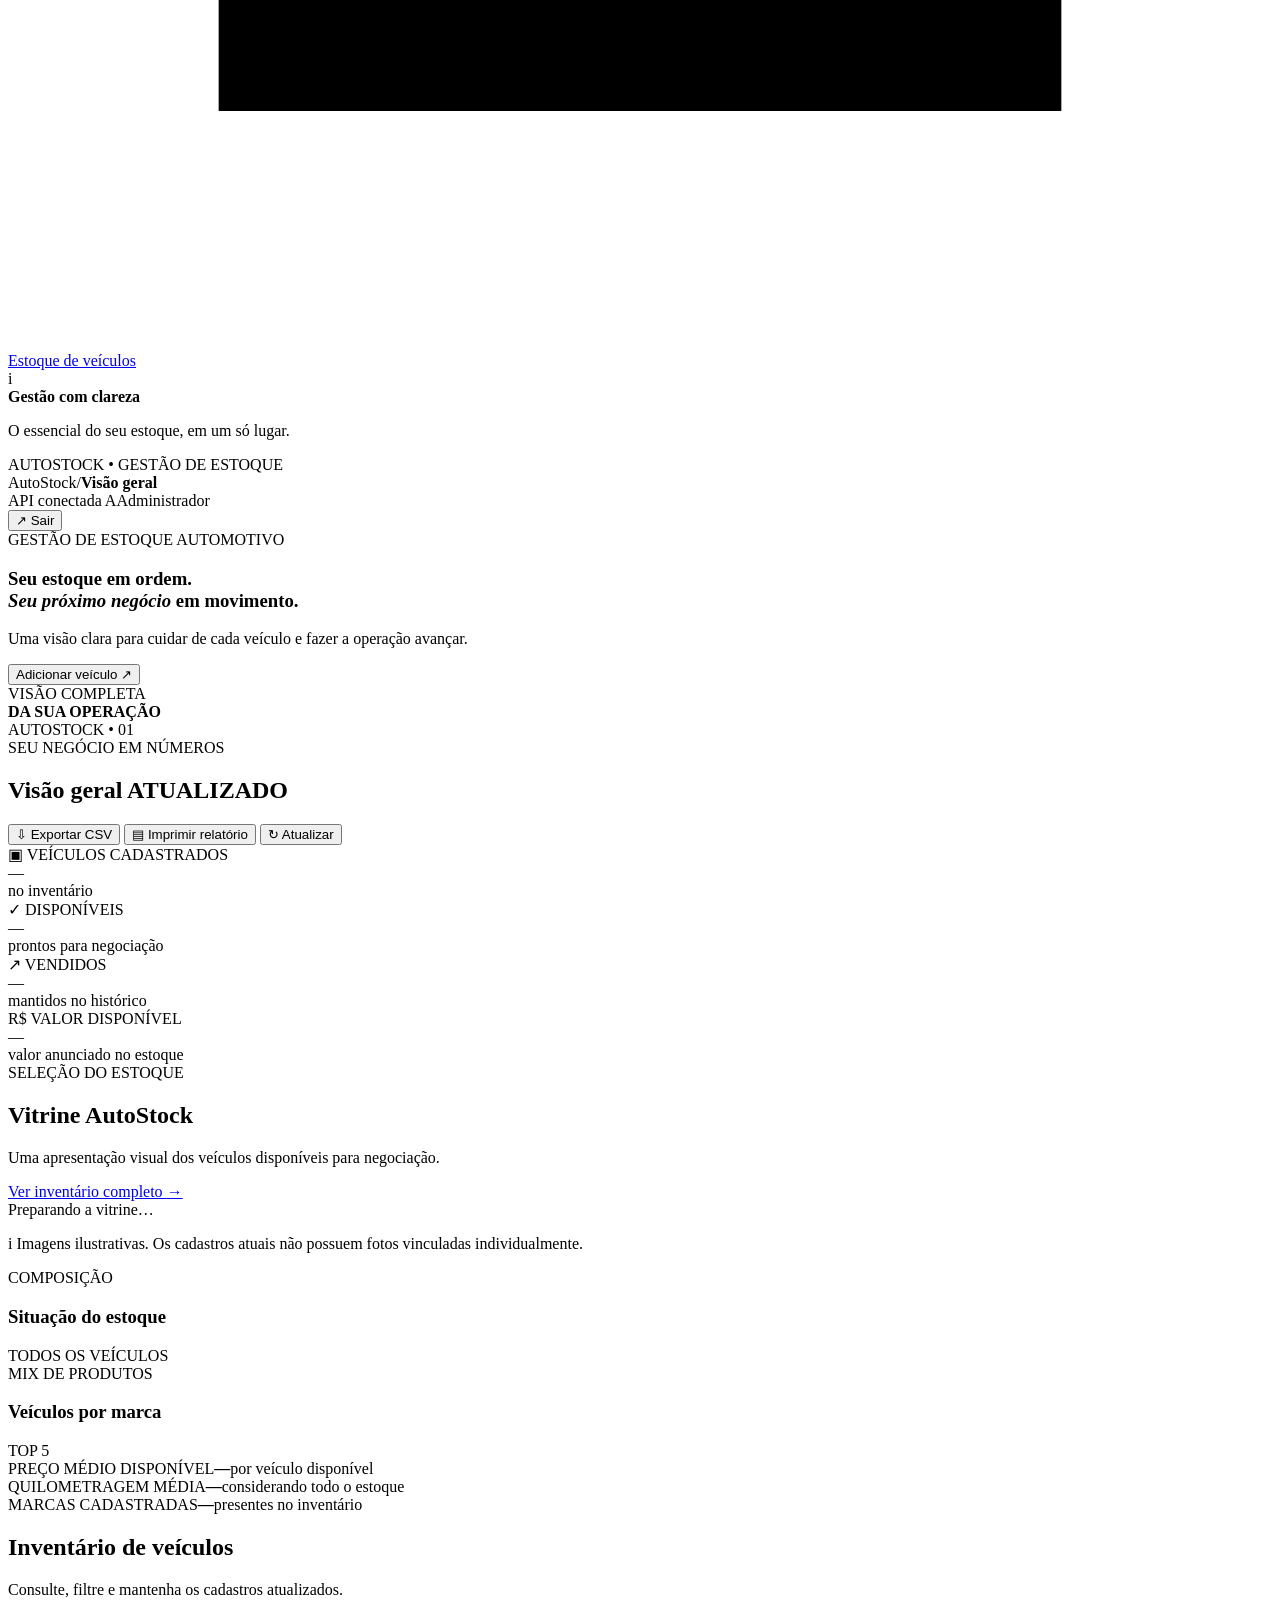
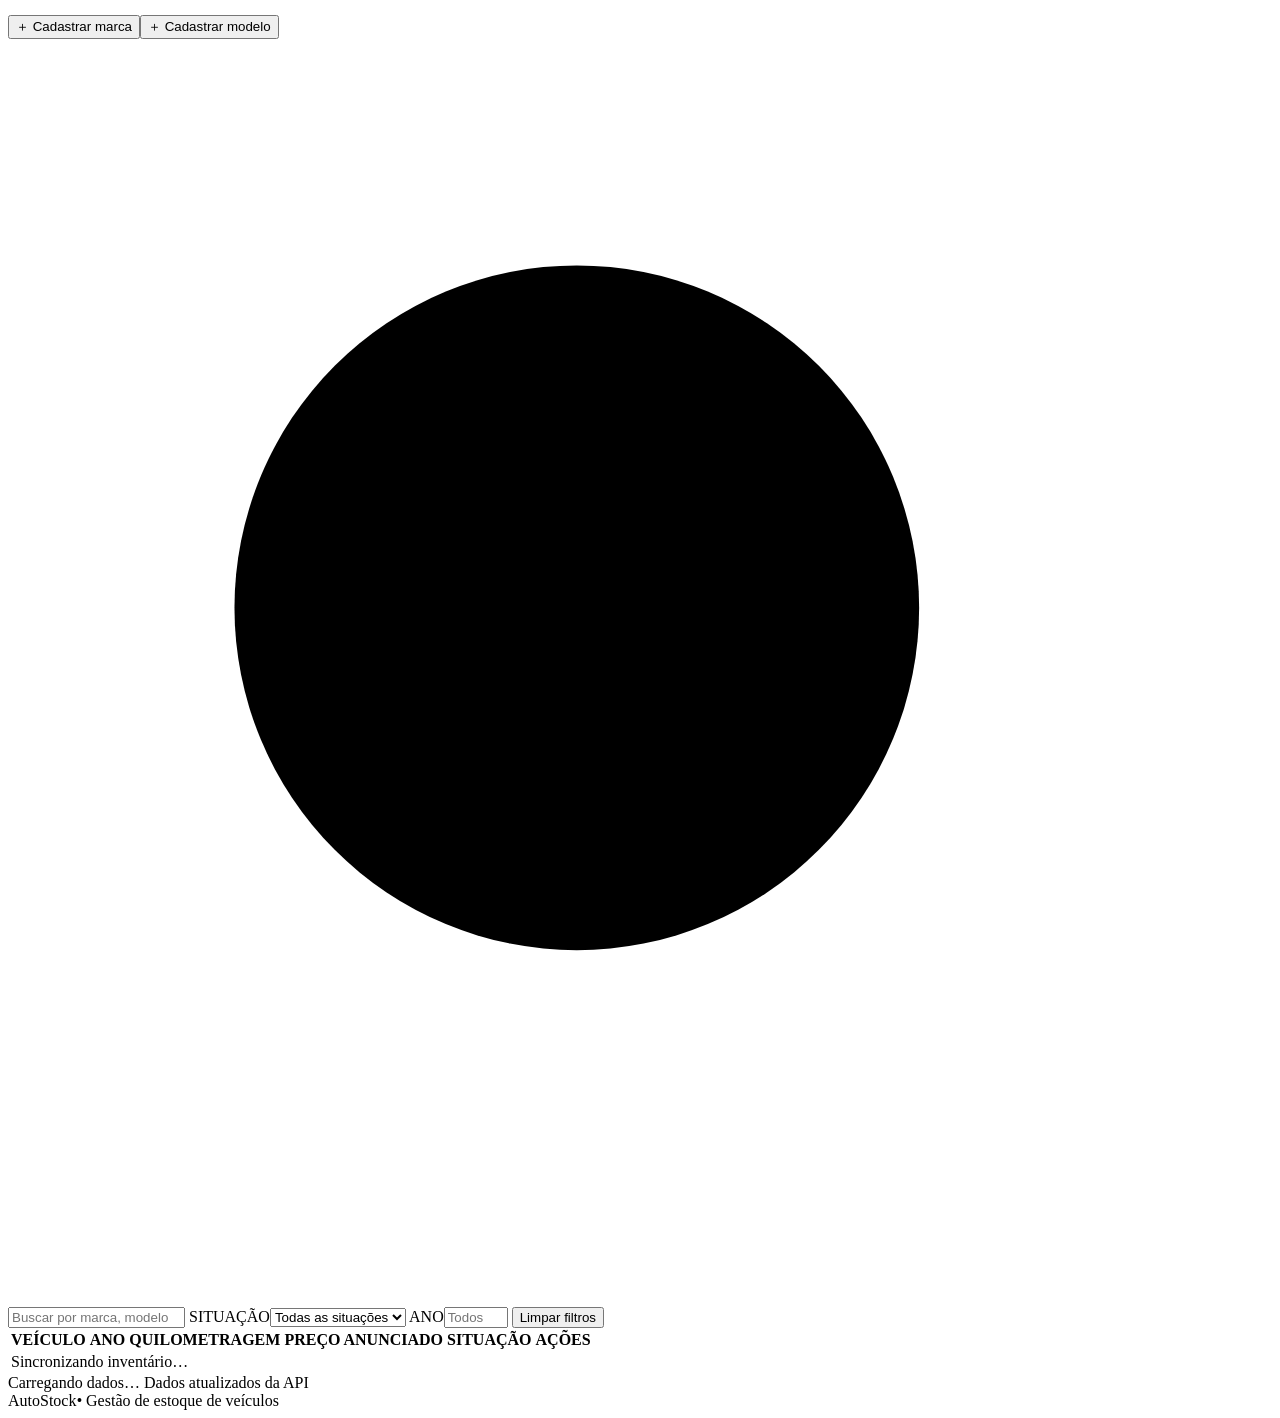
==== commit acb43633: "feat: adiciona identidade visual e login personalizado" ====
--- a/src/main/resources/static/index.html
+++ b/src/main/resources/static/index.html
@@ -4,74 +4,95 @@
   <meta charset="utf-8">
   <meta name="viewport" content="width=device-width, initial-scale=1">
   <meta name="theme-color" content="#111a20">
+  <meta name="description" content="AutoStock — gestão inteligente do estoque de veículos.">
   <title>AutoStock — Gestão de estoque</title>
   <link rel="stylesheet" href="/styles.css">
+  <link rel="stylesheet" href="/visual-addon.css">
   <script src="/app.js" defer></script>
 </head>
 <body>
   <div class="app-shell">
     <aside class="sidebar">
-      <a class="brand-lockup" href="/" aria-label="AutoStock início">
-        <span class="brand-mark"><svg viewBox="0 0 36 36" aria-hidden="true"><path d="M5 21.5 7.7 14a3 3 0 0 1 2.8-2h15a3 3 0 0 1 2.8 2l2.7 7.5v7h-4v-2.2H9V28H5z"/><path d="M7.2 21h23l-1.8-5a1 1 0 0 0-.95-.7h-17a1 1 0 0 0-.95.7z"/><circle cx="10" cy="22.5" r="1.35"/><circle cx="27" cy="22.5" r="1.35"/><path d="M12 8h12"/></svg></span>
-        <span class="brand-copy"><strong>AutoStock</strong><small>DEALER MANAGEMENT</small></span>
+      <a class="brand-lockup" href="#overview" aria-label="AutoStock início">
+        <span class="brand-mark" aria-hidden="true">
+          <svg viewBox="0 0 36 36"><path d="M5 21.5 7.7 14a3 3 0 0 1 2.8-2h15a3 3 0 0 1 2.8 2l2.7 7.5v7h-4v-2.2H9V28H5z"/><path d="M7.2 21h23l-1.8-5a1 1 0 0 0-.95-.7h-17a1 1 0 0 0-.95.7z"/><circle cx="10" cy="22.5" r="1.35"/><circle cx="27" cy="22.5" r="1.35"/><path d="M12 8h12"/></svg>
+        </span>
+        <span class="brand-copy"><strong>AutoStock</strong><small>GESTÃO AUTOMOTIVA</small></span>
       </a>
-      <div class="side-label">WORKSPACE</div>
+
+      <div class="side-label">ESPAÇO DE TRABALHO</div>
       <nav class="side-nav" aria-label="Navegação principal">
-        <a class="nav-item active" href="#overview"><span class="nav-icon"><svg viewBox="0 0 24 24"><rect x="3.5" y="3.5" width="7" height="7" rx="1.5"/><rect x="13.5" y="3.5" width="7" height="7" rx="1.5"/><rect x="3.5" y="13.5" width="7" height="7" rx="1.5"/><rect x="13.5" y="13.5" width="7" height="7" rx="1.5"/></svg></span>Visão geral</a>
-        <a class="nav-item" href="#inventory"><span class="nav-icon"><svg viewBox="0 0 24 24"><path d="M3 14.5 5 9a2.4 2.4 0 0 1 2.25-1.6h9.5A2.4 2.4 0 0 1 19 9l2 5.5V19h-3v-1.5H6V19H3z"/><path d="M4.5 14h15l-1.2-3.5a1 1 0 0 0-.95-.7h-10a1 1 0 0 0-.95.7z"/><circle cx="7" cy="15" r="1"/><circle cx="17" cy="15" r="1"/></svg></span>Estoque de veículos</a>
+        <a class="nav-item active" href="#overview"><span class="nav-icon" aria-hidden="true"><svg viewBox="0 0 24 24"><rect x="3.5" y="3.5" width="7" height="7" rx="1.5"/><rect x="13.5" y="3.5" width="7" height="7" rx="1.5"/><rect x="3.5" y="13.5" width="7" height="7" rx="1.5"/><rect x="13.5" y="13.5" width="7" height="7" rx="1.5"/></svg></span>Visão geral</a>
+        <a class="nav-item" href="#showroom"><span class="nav-icon" aria-hidden="true"><svg viewBox="0 0 24 24"><path d="M3 14.5 5 9a2.4 2.4 0 0 1 2.25-1.6h9.5A2.4 2.4 0 0 1 19 9l2 5.5V19h-3v-1.5H6V19H3z"/><path d="M4.5 14h15l-1.2-3.5a1 1 0 0 0-.95-.7h-10a1 1 0 0 0-.95.7z"/><circle cx="7" cy="15" r="1"/><circle cx="17" cy="15" r="1"/></svg></span>Vitrine</a>
+        <a class="nav-item" href="#inventory"><span class="nav-icon" aria-hidden="true"><svg viewBox="0 0 24 24"><path d="M4 5.5h16v14H4z"/><path d="M8 9h8M8 12h8M8 15h5"/></svg></span>Estoque de veículos</a>
       </nav>
+
       <div class="sidebar-bottom">
-        <span class="help-mark">?</span>
-        <div><strong>Precisa de ajuda?</strong><p>Gerencie seu inventário com clareza e agilidade.</p></div>
+        <span class="help-mark" aria-hidden="true">i</span>
+        <div><strong>Gestão com clareza</strong><p>O essencial do seu estoque, em um só lugar.</p></div>
       </div>
-      <div class="sidebar-version">AUTOSTOCK <span>•</span> PROJETO ACADÊMICO</div>
+      <div class="sidebar-version">AUTOSTOCK <span>•</span> GESTÃO DE ESTOQUE</div>
     </aside>
 
     <main class="main-area" id="overview">
       <header class="topbar">
-        <div class="breadcrumb"><span>Workspace</span><span class="crumb-slash">/</span><strong>Visão geral</strong></div>
-        <div class="topbar-right"><span class="connection"><i></i> API conectada</span><span class="topbar-divider"></span><span class="user-chip"><button class="subtle-button" id="logoutButton" type="button">Sair</button><span class="avatar">M</span><span class="user-name">Administrador</span><span class="chevron">⌄</span></span></div>
+        <div class="breadcrumb"><span>AutoStock</span><span class="crumb-slash">/</span><strong>Visão geral</strong></div>
+        <div class="topbar-right">
+          <span class="connection"><i></i> API conectada</span>
+          <span class="topbar-divider" aria-hidden="true"></span>
+          <span class="user-chip"><span class="avatar" aria-hidden="true">A</span><span class="user-name">Administrador</span></span>
+          <form id="logoutForm" class="logout-form" action="/logout" method="post">
+            <input type="hidden" name="_csrf" id="logoutCsrfToken" value="">
+            <button class="logout-button" type="submit" aria-label="Sair da conta"><span aria-hidden="true">↗</span> Sair</button>
+          </form>
+        </div>
       </header>
 
       <section class="page-content">
-        <section class="hero-banner" aria-label="Resumo do sistema">
+        <section class="hero-banner" aria-label="Apresentação do AutoStock">
           <div class="hero-shade"></div>
           <div class="hero-copy">
             <span class="hero-kicker"><i></i> GESTÃO DE ESTOQUE AUTOMOTIVO</span>
-            <h1>O próximo negócio<br>começa <em>aqui.</em></h1>
-            <p>Seu inventário organizado. Sua operação sempre em movimento.</p>
-            <button class="hero-cta" id="newVehicleButton">Adicionar veículo <span>↗</span></button>
+            <h1>Seu estoque em ordem.<br><em>Seu próximo negócio</em> em movimento.</h1>
+            <p>Uma visão clara para cuidar de cada veículo e fazer a operação avançar.</p>
+            <button class="hero-cta" id="newVehicleButton" type="button">Adicionar veículo <span aria-hidden="true">↗</span></button>
           </div>
-          <div class="hero-note"><span class="hero-note-line"></span><span>CONTROLE INTELIGENTE<br><strong>DO SEU ESTOQUE</strong></span></div>
-          <div class="hero-index">01 <span>/</span> 01</div>
+          <div class="hero-note"><span class="hero-note-line"></span><span>VISÃO COMPLETA<br><strong>DA SUA OPERAÇÃO</strong></span></div>
+          <div class="hero-index">AUTOSTOCK <span>•</span> 01</div>
         </section>
 
         <div class="section-heading">
-          <div><span class="eyebrow">SEU NEGÓCIO EM NÚMEROS</span><h2>Visão geral <span class="live-pill"><i></i> AO VIVO</span></h2></div>
+          <div><span class="eyebrow">SEU NEGÓCIO EM NÚMEROS</span><h2>Visão geral <span class="live-pill"><i></i> ATUALIZADO</span></h2></div>
           <div class="report-actions">
-            <button class="subtle-button" id="exportCsvButton" title="Baixar os veículos filtrados em CSV"><span class="report-icon">⇩</span> Exportar CSV</button>
-            <button class="subtle-button" id="printReportButton" title="Imprimir ou salvar o painel como PDF"><span class="report-icon">▤</span> Imprimir relatório</button>
-            <button class="subtle-button refresh-action" id="refreshButton"><span class="refresh-icon">↻</span> Atualizar</button>
+            <button class="subtle-button" id="exportCsvButton" type="button" title="Baixar os veículos filtrados em CSV"><span class="report-icon" aria-hidden="true">⇩</span> Exportar CSV</button>
+            <button class="subtle-button" id="printReportButton" type="button" title="Imprimir ou salvar o painel como PDF"><span class="report-icon" aria-hidden="true">▤</span> Imprimir relatório</button>
+            <button class="subtle-button refresh-action" id="refreshButton" type="button"><span class="refresh-icon" aria-hidden="true">↻</span> Atualizar</button>
           </div>
         </div>
 
         <section class="stats-grid" aria-label="Resumo do estoque">
-          <article class="stat-card"><div class="stat-label"><span class="metric-icon metric-icon-dark">▣</span> VEÍCULOS NO ESTOQUE</div><div class="stat-value" id="statTotal">—</div><div class="stat-bottom"><span class="mini-track"><i id="totalTrack"></i></span><span class="stat-caption">registros cadastrados</span></div></article>
-          <article class="stat-card"><div class="stat-label"><span class="metric-icon metric-icon-green">✓</span> DISPONÍVEIS</div><div class="stat-value" id="statAvailable">—</div><div class="stat-bottom"><span class="status-point"></span><span class="stat-caption">prontos para negociação</span></div></article>
-          <article class="stat-card"><div class="stat-label"><span class="metric-icon metric-icon-orange">↗</span> VENDIDOS</div><div class="stat-value" id="statSold">—</div><div class="stat-bottom"><span class="stat-caption">mantidos no histórico</span></div></article>
-          <article class="stat-card stat-card-value"><div class="stat-label"><span class="metric-icon metric-icon-violet">R$</span> VALOR DISPONÍVEL</div><div class="stat-value money-value" id="statValue">—</div><div class="stat-bottom"><span class="stat-caption">valor anunciado em estoque</span></div></article>
+          <article class="stat-card"><div class="stat-label"><span class="metric-icon metric-icon-dark" aria-hidden="true">▣</span> VEÍCULOS CADASTRADOS</div><div class="stat-value" id="statTotal">—</div><div class="stat-bottom"><span class="mini-track"><i id="totalTrack"></i></span><span class="stat-caption">no inventário</span></div></article>
+          <article class="stat-card"><div class="stat-label"><span class="metric-icon metric-icon-green" aria-hidden="true">✓</span> DISPONÍVEIS</div><div class="stat-value" id="statAvailable">—</div><div class="stat-bottom"><span class="status-point"></span><span class="stat-caption">prontos para negociação</span></div></article>
+          <article class="stat-card"><div class="stat-label"><span class="metric-icon metric-icon-orange" aria-hidden="true">↗</span> VENDIDOS</div><div class="stat-value" id="statSold">—</div><div class="stat-bottom"><span class="stat-caption">mantidos no histórico</span></div></article>
+          <article class="stat-card stat-card-value"><div class="stat-label"><span class="metric-icon metric-icon-violet" aria-hidden="true">R$</span> VALOR DISPONÍVEL</div><div class="stat-value money-value" id="statValue">—</div><div class="stat-bottom"><span class="stat-caption">valor anunciado no estoque</span></div></article>
+        </section>
+
+        <section class="showroom-section" id="showroom" aria-labelledby="showroomTitle">
+          <div class="showroom-heading">
+            <div><span class="eyebrow">SELEÇÃO DO ESTOQUE</span><h2 id="showroomTitle">Vitrine AutoStock</h2><p>Uma apresentação visual dos veículos disponíveis para negociação.</p></div>
+            <a class="showroom-link" href="#inventory">Ver inventário completo <span aria-hidden="true">→</span></a>
+          </div>
+          <div class="showroom-grid" id="showroomGrid" aria-live="polite">
+            <div class="showroom-loading"><span class="spinner"></span> Preparando a vitrine…</div>
+          </div>
+          <p class="showroom-disclaimer"><span aria-hidden="true">i</span> Imagens ilustrativas. Os cadastros atuais não possuem fotos vinculadas individualmente.</p>
         </section>
 
         <section class="analytics-grid" aria-label="Análise do estoque">
-          <article class="analytics-card">
-            <div class="analytics-heading"><div><span class="eyebrow">COMPOSIÇÃO</span><h3>Situação do estoque</h3></div><span class="analytics-tag">TODOS OS VEÍCULOS</span></div>
-            <div id="statusAnalytics" class="status-analytics"></div>
-          </article>
-          <article class="analytics-card">
-            <div class="analytics-heading"><div><span class="eyebrow">MIX DE PRODUTOS</span><h3>Veículos por marca</h3></div><span class="analytics-tag">TOP 5</span></div>
-            <div id="brandAnalytics" class="brand-analytics"></div>
-          </article>
+          <article class="analytics-card"><div class="analytics-heading"><div><span class="eyebrow">COMPOSIÇÃO</span><h3>Situação do estoque</h3></div><span class="analytics-tag">TODOS OS VEÍCULOS</span></div><div id="statusAnalytics" class="status-analytics"></div></article>
+          <article class="analytics-card"><div class="analytics-heading"><div><span class="eyebrow">MIX DE PRODUTOS</span><h3>Veículos por marca</h3></div><span class="analytics-tag">TOP 5</span></div><div id="brandAnalytics" class="brand-analytics"></div></article>
         </section>
+
         <section class="insight-grid" aria-label="Indicadores adicionais">
           <article class="insight-card"><span class="insight-label">PREÇO MÉDIO DISPONÍVEL</span><strong id="avgAvailablePrice">—</strong><span class="insight-note">por veículo disponível</span></article>
           <article class="insight-card"><span class="insight-label">QUILOMETRAGEM MÉDIA</span><strong id="avgMileage">—</strong><span class="insight-note">considerando todo o estoque</span></article>
@@ -80,26 +101,26 @@
 
         <section class="inventory-card" id="inventory">
           <div class="inventory-head">
-            <div class="inventory-title"><span class="inventory-mark"></span><div><h2>Inventário de veículos</h2><p>Consulte, filtre e mantenha seus cadastros atualizados.</p></div></div>
-            <div class="manage-actions"><button class="button button-outline" id="newBrandButton"><span>＋</span> Cadastrar marca</button><button class="button button-outline" id="newModelButton"><span>＋</span> Cadastrar modelo</button></div>
+            <div class="inventory-title"><span class="inventory-mark"></span><div><h2>Inventário de veículos</h2><p>Consulte, filtre e mantenha os cadastros atualizados.</p></div></div>
+            <div class="manage-actions"><button class="button button-outline" id="newBrandButton" type="button"><span aria-hidden="true">＋</span> Cadastrar marca</button><button class="button button-outline" id="newModelButton" type="button"><span aria-hidden="true">＋</span> Cadastrar modelo</button></div>
           </div>
           <div class="filter-bar">
-            <label class="search-box"><svg viewBox="0 0 24 24" aria-hidden="true"><circle cx="10.8" cy="10.8" r="6.5"/><path d="m16 16 4.5 4.5"/></svg><input id="filterSearch" type="search" placeholder="Buscar por marca, modelo ou cor..." aria-label="Buscar veículos"></label>
+            <label class="search-box"><svg viewBox="0 0 24 24" aria-hidden="true"><circle cx="10.8" cy="10.8" r="6.5"/><path d="m16 16 4.5 4.5"/></svg><input id="filterSearch" type="search" placeholder="Buscar por marca, modelo ou cor…" aria-label="Buscar veículos"></label>
             <label class="filter-select"><span>SITUAÇÃO</span><select id="filterStatus" aria-label="Filtrar por situação"><option value="">Todas as situações</option><option value="DISPONIVEL">Disponível</option><option value="VENDIDO">Vendido</option><option value="DESCONTINUADO">Descontinuado</option></select></label>
             <label class="filter-select year-filter"><span>ANO</span><input id="filterYear" type="number" min="1886" max="2100" placeholder="Todos" aria-label="Filtrar por ano"></label>
-            <button class="clear-filters" id="resetFilters">Limpar filtros</button>
+            <button class="clear-filters" id="resetFilters" type="button">Limpar filtros</button>
           </div>
-          <div class="table-wrap"><table><thead><tr><th>VEÍCULO</th><th>ANO</th><th>QUILOMETRAGEM</th><th>PREÇO ANUNCIADO</th><th>SITUAÇÃO</th><th class="actions-heading">AÇÕES</th></tr></thead><tbody id="vehicleRows"><tr><td colspan="6" class="loading-cell"><span class="spinner"></span>Sincronizando inventário...</td></tr></tbody></table></div>
-          <div class="table-footer"><span id="tableSummary">Carregando dados...</span><span class="footer-live"><i></i> Dados atualizados da API</span></div>
+          <div class="table-wrap"><table><thead><tr><th>VEÍCULO</th><th>ANO</th><th>QUILOMETRAGEM</th><th>PREÇO ANUNCIADO</th><th>SITUAÇÃO</th><th class="actions-heading">AÇÕES</th></tr></thead><tbody id="vehicleRows"><tr><td colspan="6" class="loading-cell"><span class="spinner"></span>Sincronizando inventário…</td></tr></tbody></table></div>
+          <div class="table-footer"><span id="tableSummary">Carregando dados…</span><span class="footer-live"><i></i> Dados atualizados da API</span></div>
         </section>
         <footer class="page-footer"><span>AutoStock</span><i>•</i> Gestão de estoque de veículos</footer>
       </section>
     </main>
   </div>
 
-  <dialog id="formDialog" class="form-dialog"><form id="dialogForm" method="dialog"><div class="dialog-head"><div><div class="eyebrow" id="dialogEyebrow">NOVO CADASTRO</div><h2 id="dialogTitle">Adicionar veículo</h2><p id="dialogDescription">Preencha as informações para registrar no estoque.</p></div><button class="close-button" type="button" id="closeDialog" aria-label="Fechar">×</button></div><div id="dialogFields" class="dialog-fields"></div><div class="dialog-actions"><button class="button button-quiet" type="button" id="cancelDialog">Cancelar</button><button class="button button-primary" type="submit" id="saveDialog">Salvar cadastro <span>→</span></button></div></form></dialog>
+  <dialog id="formDialog" class="form-dialog"><form id="dialogForm" method="dialog"><div class="dialog-head"><div><div class="eyebrow" id="dialogEyebrow">NOVO CADASTRO</div><h2 id="dialogTitle">Adicionar veículo</h2><p id="dialogDescription">Preencha as informações para registrar no estoque.</p></div><button class="close-button" type="button" id="closeDialog" aria-label="Fechar">×</button></div><div id="dialogFields" class="dialog-fields"></div><div class="dialog-actions"><button class="button button-quiet" type="button" id="cancelDialog">Cancelar</button><button class="button button-primary" type="submit" id="saveDialog">Salvar cadastro <span aria-hidden="true">→</span></button></div></form></dialog>
 
-  <dialog id="confirmDialog" class="confirm-dialog"><form method="dialog"><div class="confirm-symbol"><svg viewBox="0 0 24 24" aria-hidden="true"><path d="M12 3 2.8 19a1.3 1.3 0 0 0 1.1 2h16.2a1.3 1.3 0 0 0 1.1-2L12 3Z"/><path d="M12 9v5m0 3h.01"/></svg></div><div class="confirm-eyebrow">CONFIRMAÇÃO DE EXCLUSÃO</div><h2 id="confirmTitle">Excluir veículo?</h2><p id="confirmMessage">Esta ação não pode ser desfeita.</p><div class="confirm-record" id="confirmRecord"></div><div class="confirm-tip"><span>i</span> Se o veículo foi vendido, altere a situação para <strong>Vendido</strong> para preservar o histórico.</div><div class="confirm-actions"><button class="button button-quiet" value="cancel">Manter cadastro</button><button class="button button-danger" value="confirm"><span>⌫</span> Excluir veículo</button></div></form></dialog>
+  <dialog id="confirmDialog" class="confirm-dialog"><form method="dialog"><div class="confirm-symbol"><svg viewBox="0 0 24 24" aria-hidden="true"><path d="M12 3 2.8 19a1.3 1.3 0 0 0 1.1 2h16.2a1.3 1.3 0 0 0 1.1-2L12 3Z"/><path d="M12 9v5m0 3h.01"/></svg></div><div class="confirm-eyebrow">CONFIRMAÇÃO DE EXCLUSÃO</div><h2 id="confirmTitle">Excluir veículo?</h2><p id="confirmMessage">Esta ação não pode ser desfeita.</p><div class="confirm-record" id="confirmRecord"></div><div class="confirm-tip"><span>i</span> Se o veículo foi vendido, altere a situação para <strong>Vendido</strong> para preservar o histórico.</div><div class="confirm-actions"><button class="button button-quiet" value="cancel">Manter cadastro</button><button class="button button-danger" value="confirm"><span aria-hidden="true">⌫</span> Excluir veículo</button></div></form></dialog>
   <div id="toastRegion" class="toast-region" aria-live="polite"></div>
 </body>
 </html>
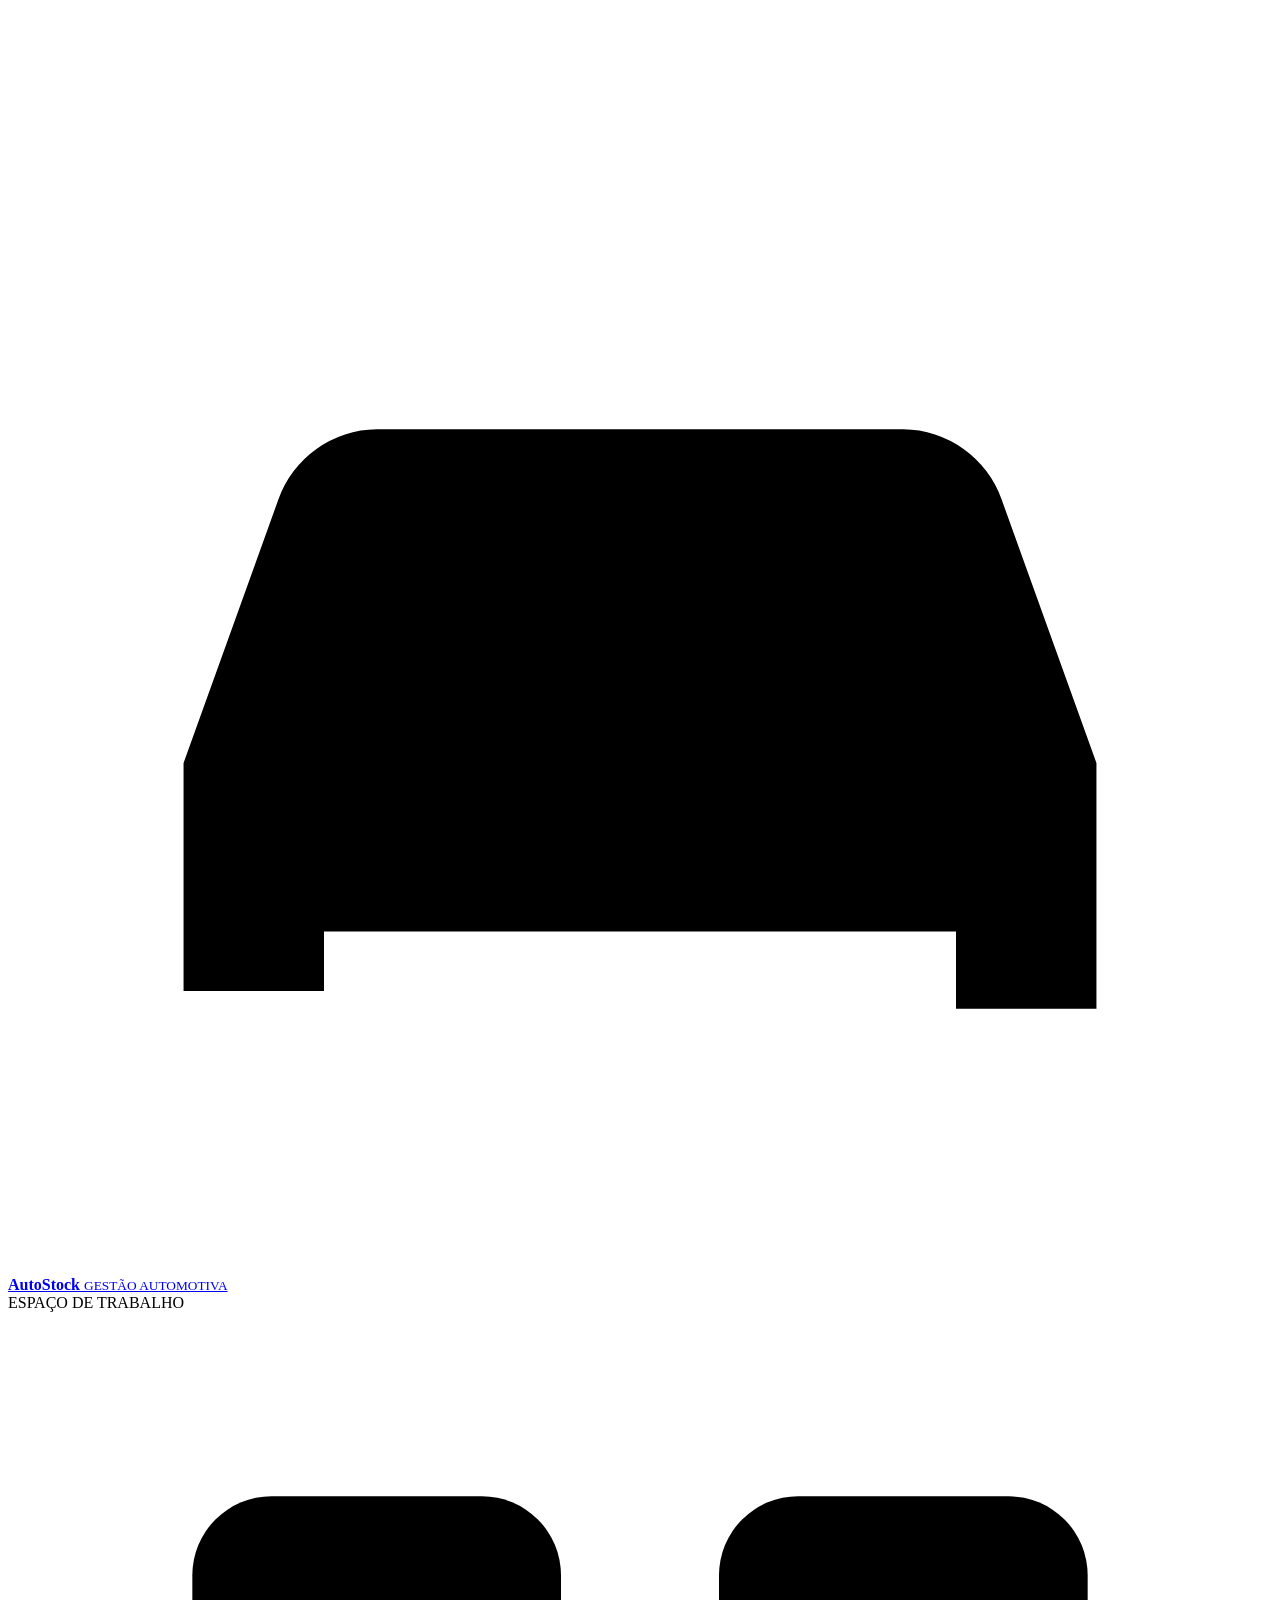
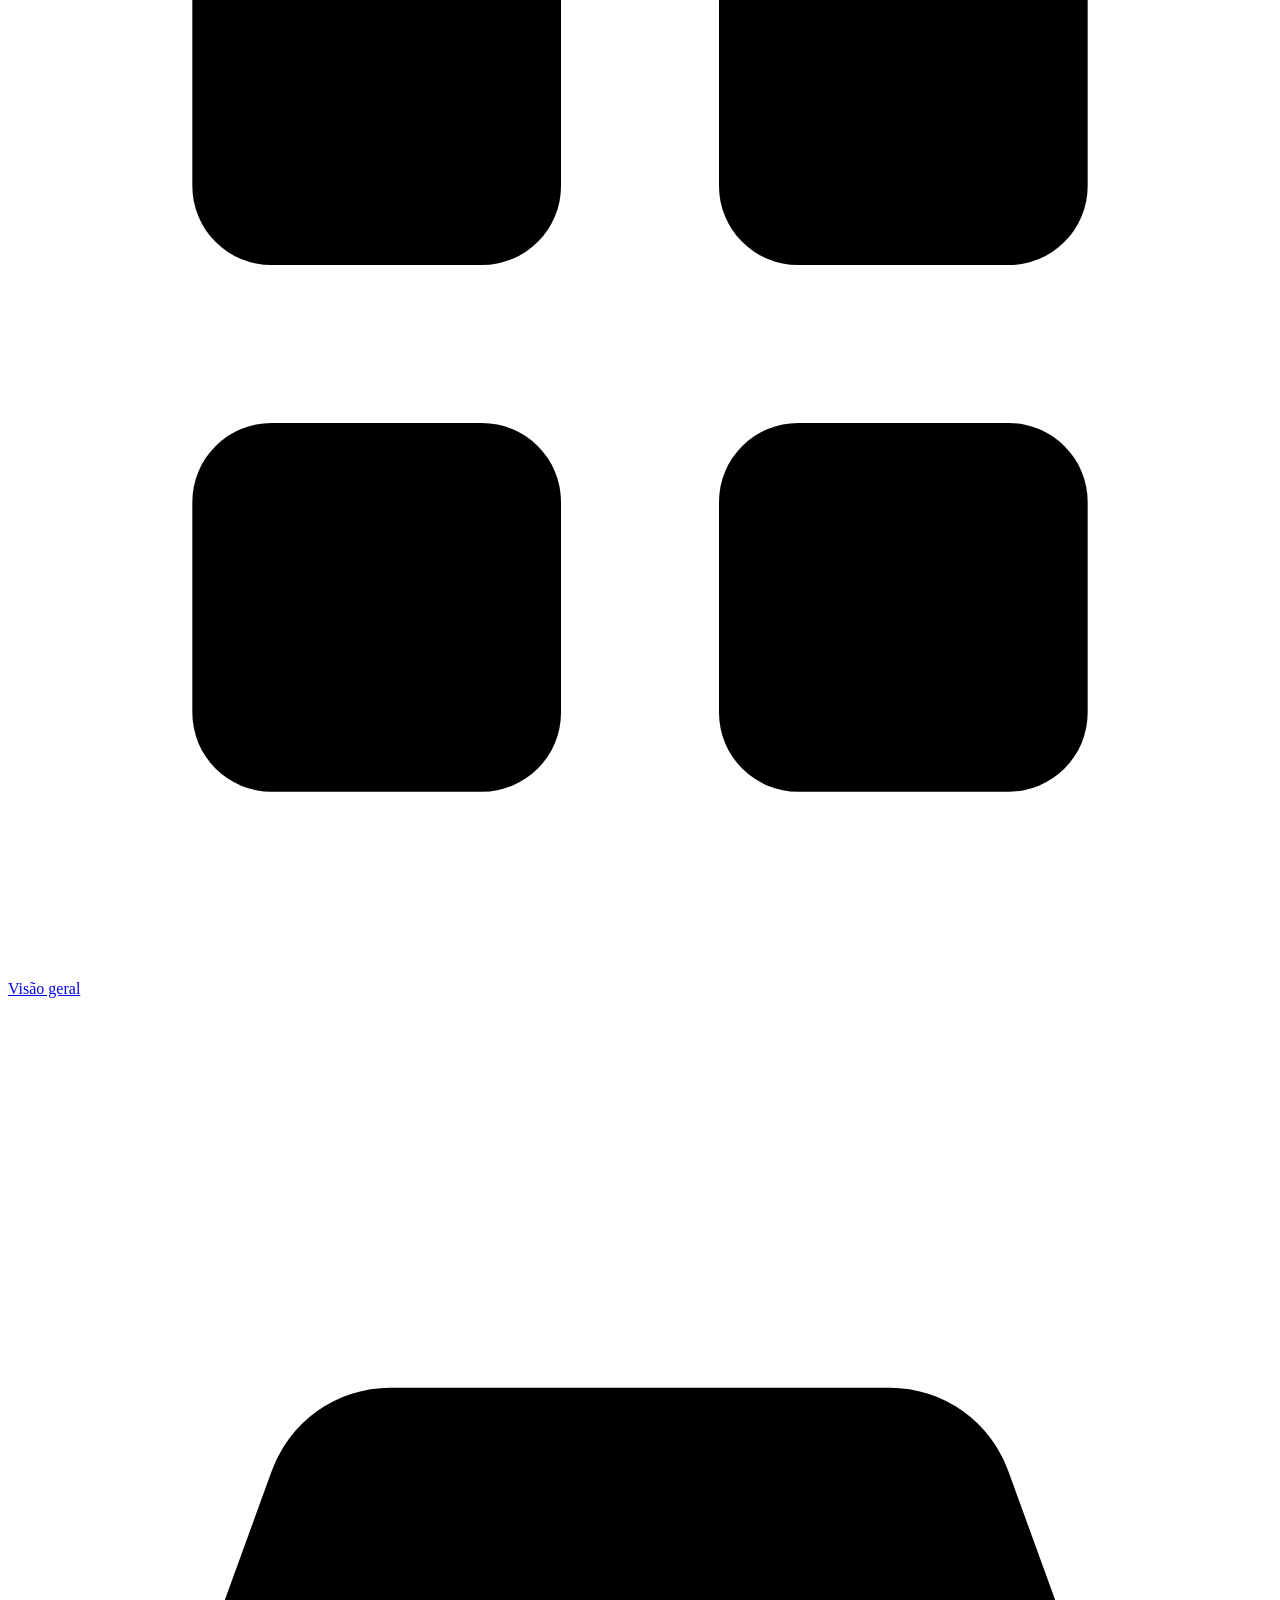
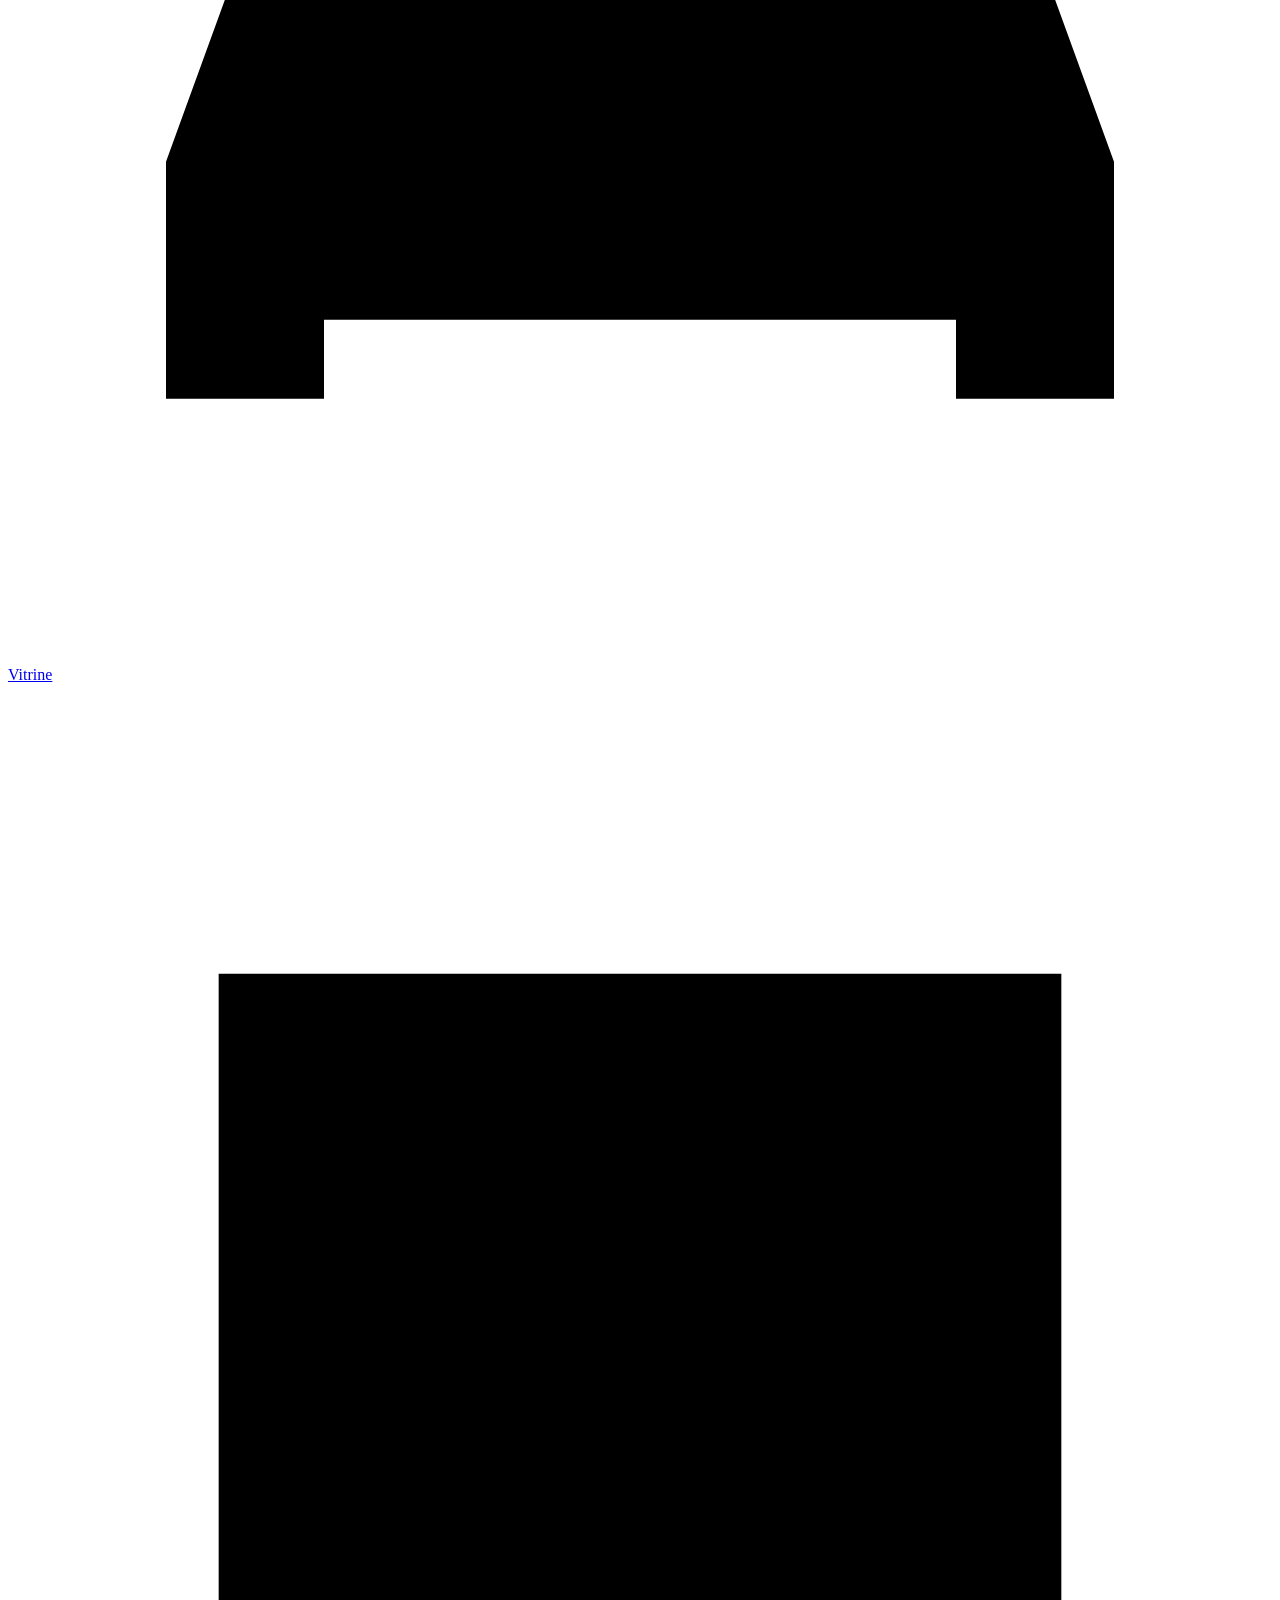
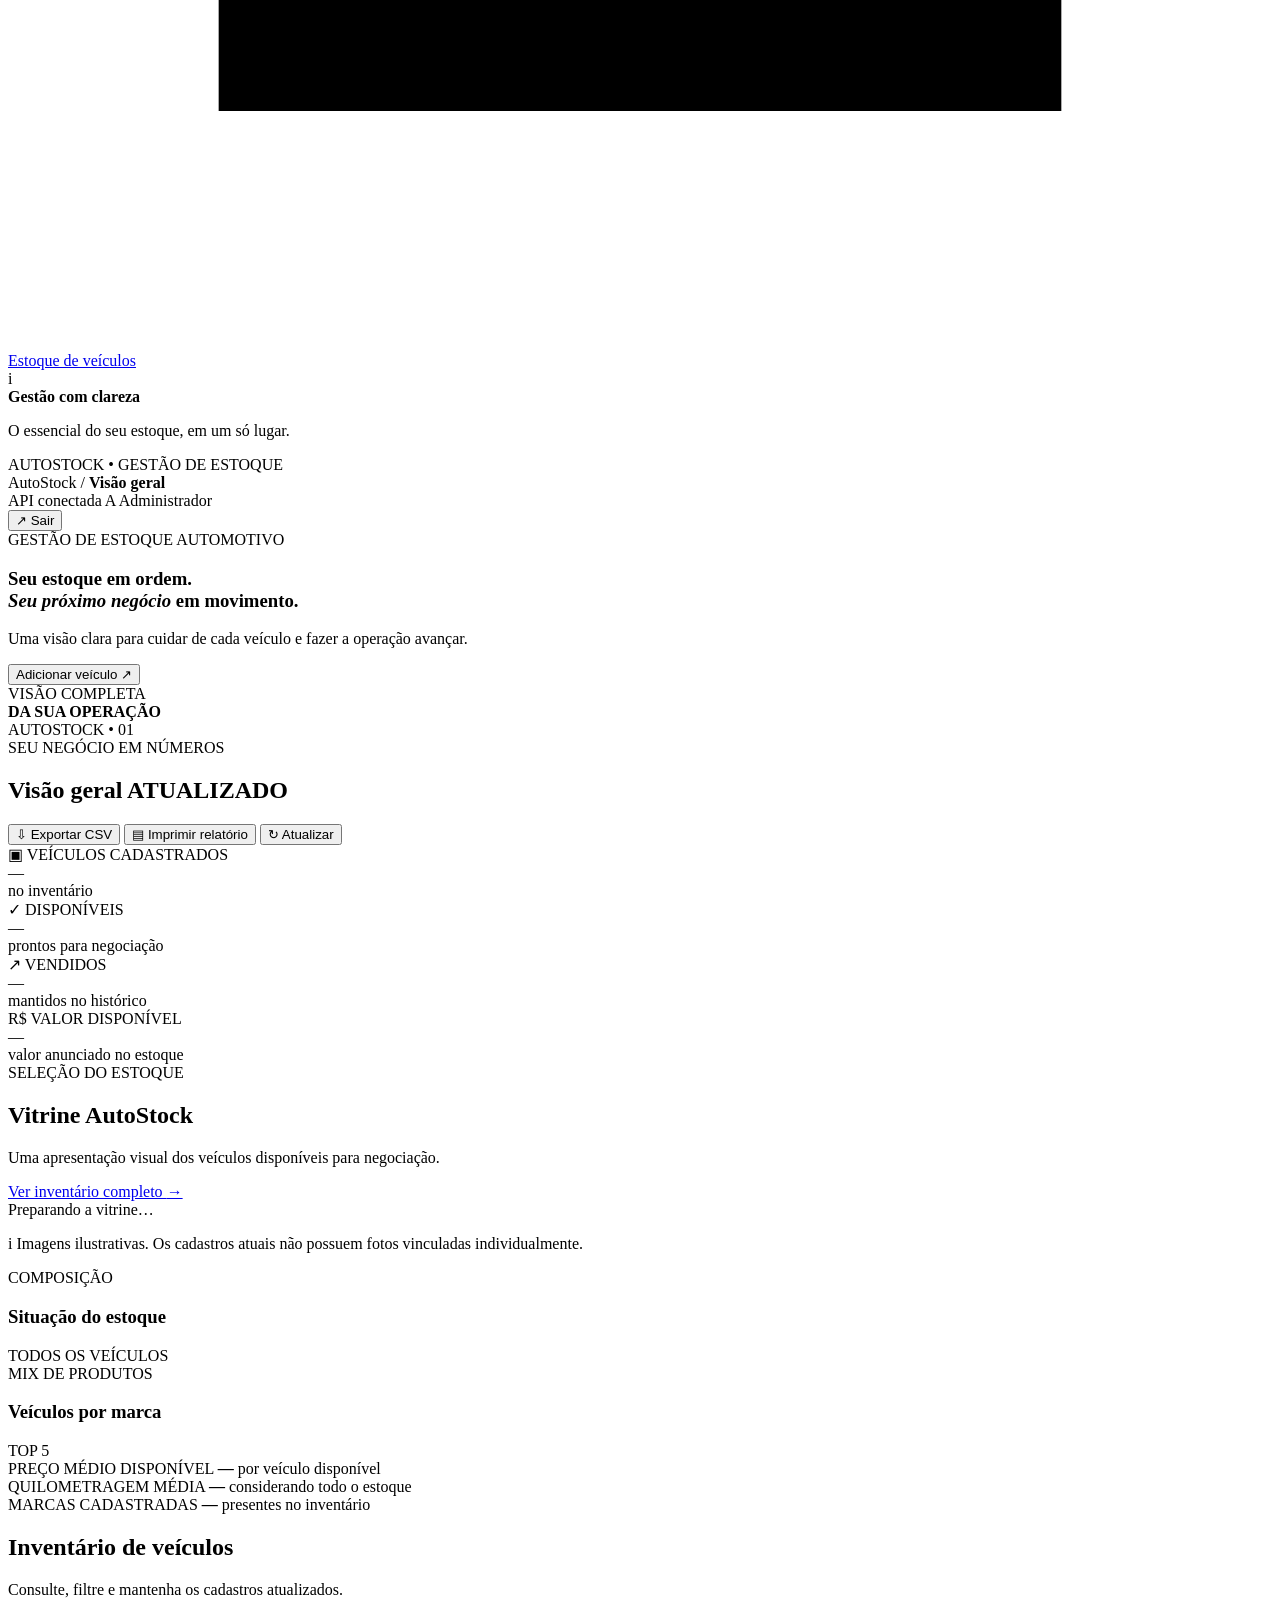
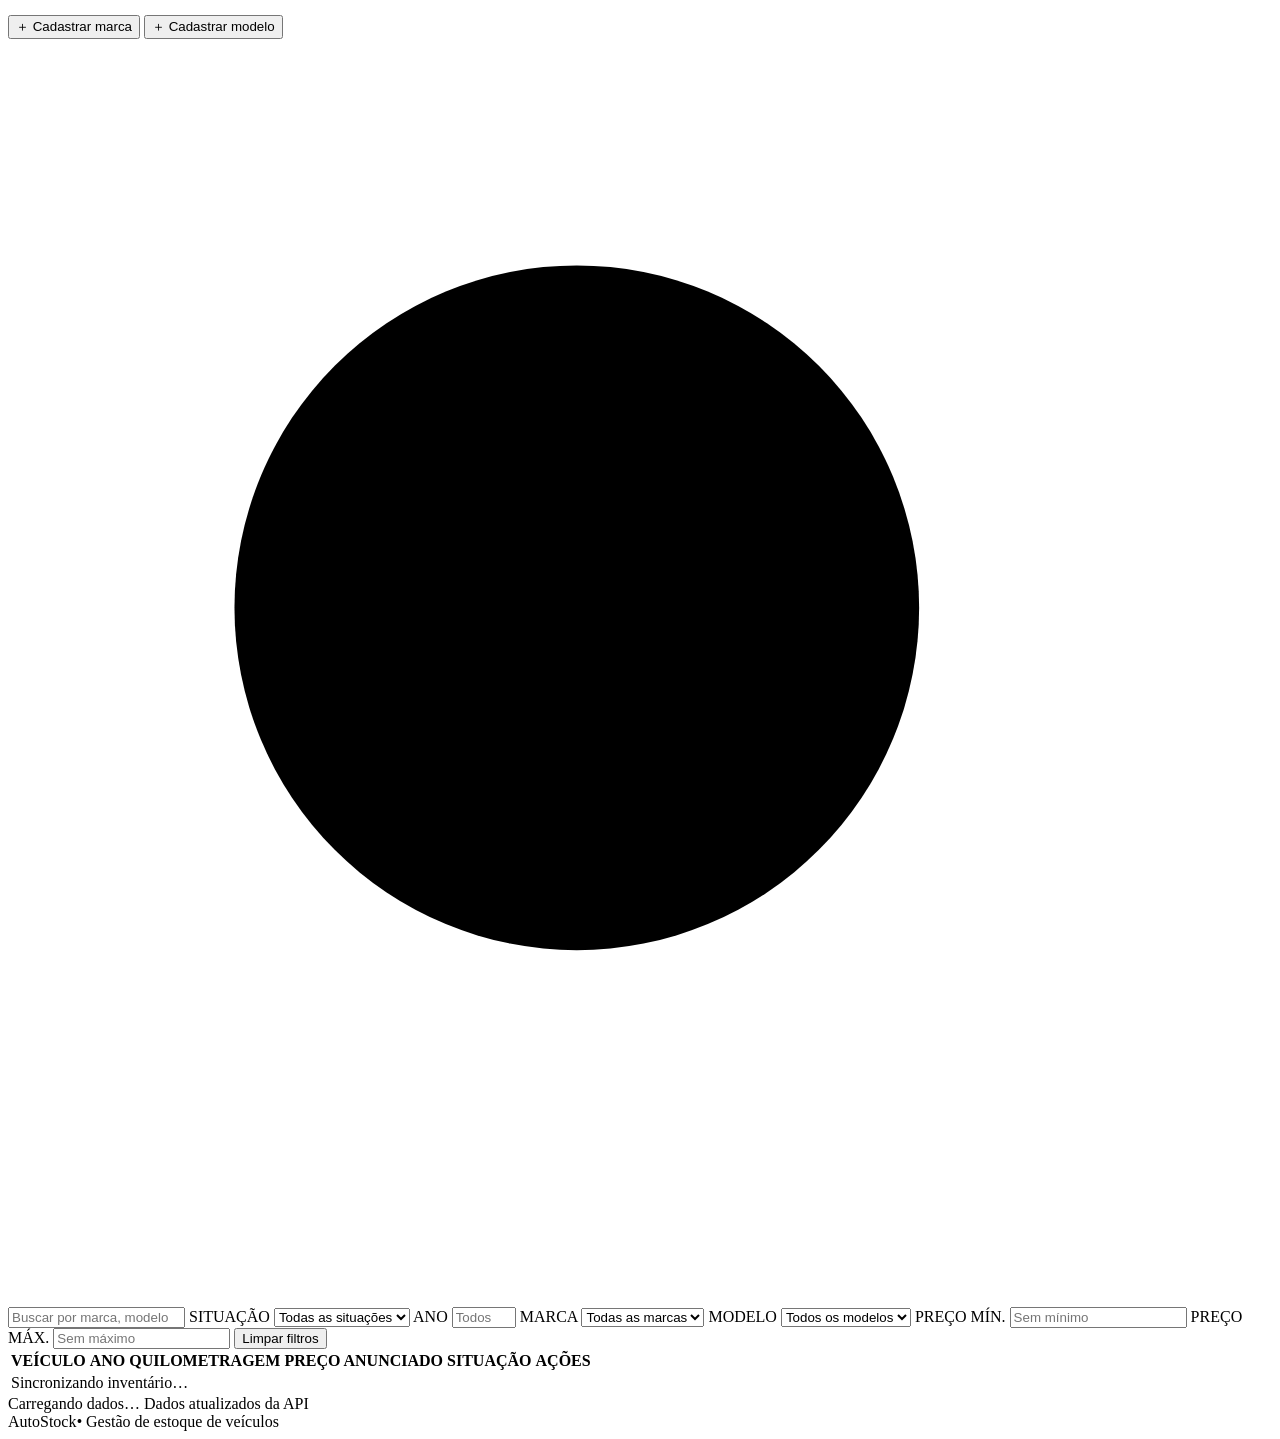
==== commit 494fbf11: "feat: adiciona filtros avançados ao painel" ====
--- a/src/main/resources/static/index.html
+++ b/src/main/resources/static/index.html
@@ -6,121 +6,496 @@
   <meta name="theme-color" content="#111a20">
   <meta name="description" content="AutoStock — gestão inteligente do estoque de veículos.">
   <title>AutoStock — Gestão de estoque</title>
+
+  <!-- Estilos -->
   <link rel="stylesheet" href="/styles.css">
   <link rel="stylesheet" href="/visual-addon.css">
+
+  <!-- Script principal -->
   <script src="/app.js" defer></script>
 </head>
+
 <body>
   <div class="app-shell">
+
+    <!-- ======================================================================
+         SIDEBAR
+         ====================================================================== -->
     <aside class="sidebar">
+
+      <!-- Marca -->
       <a class="brand-lockup" href="#overview" aria-label="AutoStock início">
         <span class="brand-mark" aria-hidden="true">
-          <svg viewBox="0 0 36 36"><path d="M5 21.5 7.7 14a3 3 0 0 1 2.8-2h15a3 3 0 0 1 2.8 2l2.7 7.5v7h-4v-2.2H9V28H5z"/><path d="M7.2 21h23l-1.8-5a1 1 0 0 0-.95-.7h-17a1 1 0 0 0-.95.7z"/><circle cx="10" cy="22.5" r="1.35"/><circle cx="27" cy="22.5" r="1.35"/><path d="M12 8h12"/></svg>
+          <svg viewBox="0 0 36 36">
+            <path d="M5 21.5 7.7 14a3 3 0 0 1 2.8-2h15a3 3 0 0 1 2.8 2l2.7 7.5v7h-4v-2.2H9V28H5z"/>
+            <path d="M7.2 21h23l-1.8-5a1 1 0 0 0-.95-.7h-17a1 1 0 0 0-.95.7z"/>
+            <circle cx="10" cy="22.5" r="1.35"/>
+            <circle cx="27" cy="22.5" r="1.35"/>
+            <path d="M12 8h12"/>
+          </svg>
         </span>
-        <span class="brand-copy"><strong>AutoStock</strong><small>GESTÃO AUTOMOTIVA</small></span>
+        <span class="brand-copy">
+          <strong>AutoStock</strong>
+          <small>GESTÃO AUTOMOTIVA</small>
+        </span>
       </a>
 
+      <!-- Navegação -->
       <div class="side-label">ESPAÇO DE TRABALHO</div>
       <nav class="side-nav" aria-label="Navegação principal">
-        <a class="nav-item active" href="#overview"><span class="nav-icon" aria-hidden="true"><svg viewBox="0 0 24 24"><rect x="3.5" y="3.5" width="7" height="7" rx="1.5"/><rect x="13.5" y="3.5" width="7" height="7" rx="1.5"/><rect x="3.5" y="13.5" width="7" height="7" rx="1.5"/><rect x="13.5" y="13.5" width="7" height="7" rx="1.5"/></svg></span>Visão geral</a>
-        <a class="nav-item" href="#showroom"><span class="nav-icon" aria-hidden="true"><svg viewBox="0 0 24 24"><path d="M3 14.5 5 9a2.4 2.4 0 0 1 2.25-1.6h9.5A2.4 2.4 0 0 1 19 9l2 5.5V19h-3v-1.5H6V19H3z"/><path d="M4.5 14h15l-1.2-3.5a1 1 0 0 0-.95-.7h-10a1 1 0 0 0-.95.7z"/><circle cx="7" cy="15" r="1"/><circle cx="17" cy="15" r="1"/></svg></span>Vitrine</a>
-        <a class="nav-item" href="#inventory"><span class="nav-icon" aria-hidden="true"><svg viewBox="0 0 24 24"><path d="M4 5.5h16v14H4z"/><path d="M8 9h8M8 12h8M8 15h5"/></svg></span>Estoque de veículos</a>
+
+        <a class="nav-item active" href="#overview">
+          <span class="nav-icon" aria-hidden="true">
+            <svg viewBox="0 0 24 24">
+              <rect x="3.5" y="3.5" width="7" height="7" rx="1.5"/>
+              <rect x="13.5" y="3.5" width="7" height="7" rx="1.5"/>
+              <rect x="3.5" y="13.5" width="7" height="7" rx="1.5"/>
+              <rect x="13.5" y="13.5" width="7" height="7" rx="1.5"/>
+            </svg>
+          </span>
+          Visão geral
+        </a>
+
+        <a class="nav-item" href="#showroom">
+          <span class="nav-icon" aria-hidden="true">
+            <svg viewBox="0 0 24 24">
+              <path d="M3 14.5 5 9a2.4 2.4 0 0 1 2.25-1.6h9.5A2.4 2.4 0 0 1 19 9l2 5.5V19h-3v-1.5H6V19H3z"/>
+              <path d="M4.5 14h15l-1.2-3.5a1 1 0 0 0-.95-.7h-10a1 1 0 0 0-.95.7z"/>
+              <circle cx="7" cy="15" r="1"/>
+              <circle cx="17" cy="15" r="1"/>
+            </svg>
+          </span>
+          Vitrine
+        </a>
+
+        <a class="nav-item" href="#inventory">
+          <span class="nav-icon" aria-hidden="true">
+            <svg viewBox="0 0 24 24">
+              <path d="M4 5.5h16v14H4z"/>
+              <path d="M8 9h8M8 12h8M8 15h5"/>
+            </svg>
+          </span>
+          Estoque de veículos
+        </a>
+
       </nav>
 
+      <!-- Rodapé da sidebar -->
       <div class="sidebar-bottom">
         <span class="help-mark" aria-hidden="true">i</span>
-        <div><strong>Gestão com clareza</strong><p>O essencial do seu estoque, em um só lugar.</p></div>
+        <div>
+          <strong>Gestão com clareza</strong>
+          <p>O essencial do seu estoque, em um só lugar.</p>
+        </div>
       </div>
       <div class="sidebar-version">AUTOSTOCK <span>•</span> GESTÃO DE ESTOQUE</div>
+
     </aside>
 
+
+    <!-- ======================================================================
+         ÁREA PRINCIPAL
+         ====================================================================== -->
     <main class="main-area" id="overview">
+
+      <!-- Topbar -->
       <header class="topbar">
-        <div class="breadcrumb"><span>AutoStock</span><span class="crumb-slash">/</span><strong>Visão geral</strong></div>
+        <div class="breadcrumb">
+          <span>AutoStock</span>
+          <span class="crumb-slash">/</span>
+          <strong>Visão geral</strong>
+        </div>
+
         <div class="topbar-right">
           <span class="connection"><i></i> API conectada</span>
           <span class="topbar-divider" aria-hidden="true"></span>
-          <span class="user-chip"><span class="avatar" aria-hidden="true">A</span><span class="user-name">Administrador</span></span>
+
+          <span class="user-chip">
+            <span class="avatar" aria-hidden="true">A</span>
+            <span class="user-name">Administrador</span>
+          </span>
+
+          <!-- Logout (o token CSRF é preenchido pelo app.js) -->
           <form id="logoutForm" class="logout-form" action="/logout" method="post">
             <input type="hidden" name="_csrf" id="logoutCsrfToken" value="">
-            <button class="logout-button" type="submit" aria-label="Sair da conta"><span aria-hidden="true">↗</span> Sair</button>
+            <button class="logout-button" type="submit" aria-label="Sair da conta">
+              <span aria-hidden="true">↗</span> Sair
+            </button>
           </form>
         </div>
       </header>
 
       <section class="page-content">
+
+        <!-- ================================================================
+             HERO
+             ================================================================ -->
         <section class="hero-banner" aria-label="Apresentação do AutoStock">
           <div class="hero-shade"></div>
+
           <div class="hero-copy">
             <span class="hero-kicker"><i></i> GESTÃO DE ESTOQUE AUTOMOTIVO</span>
             <h1>Seu estoque em ordem.<br><em>Seu próximo negócio</em> em movimento.</h1>
             <p>Uma visão clara para cuidar de cada veículo e fazer a operação avançar.</p>
-            <button class="hero-cta" id="newVehicleButton" type="button">Adicionar veículo <span aria-hidden="true">↗</span></button>
-          </div>
-          <div class="hero-note"><span class="hero-note-line"></span><span>VISÃO COMPLETA<br><strong>DA SUA OPERAÇÃO</strong></span></div>
+            <button class="hero-cta" id="newVehicleButton" type="button">
+              Adicionar veículo <span aria-hidden="true">↗</span>
+            </button>
+          </div>
+
+          <div class="hero-note">
+            <span class="hero-note-line"></span>
+            <span>VISÃO COMPLETA<br><strong>DA SUA OPERAÇÃO</strong></span>
+          </div>
           <div class="hero-index">AUTOSTOCK <span>•</span> 01</div>
         </section>
 
+
+        <!-- ================================================================
+             CABEÇALHO DA VISÃO GERAL + AÇÕES DO RELATÓRIO
+             ================================================================ -->
         <div class="section-heading">
-          <div><span class="eyebrow">SEU NEGÓCIO EM NÚMEROS</span><h2>Visão geral <span class="live-pill"><i></i> ATUALIZADO</span></h2></div>
+          <div>
+            <span class="eyebrow">SEU NEGÓCIO EM NÚMEROS</span>
+            <h2>Visão geral <span class="live-pill"><i></i> ATUALIZADO</span></h2>
+          </div>
+
           <div class="report-actions">
-            <button class="subtle-button" id="exportCsvButton" type="button" title="Baixar os veículos filtrados em CSV"><span class="report-icon" aria-hidden="true">⇩</span> Exportar CSV</button>
-            <button class="subtle-button" id="printReportButton" type="button" title="Imprimir ou salvar o painel como PDF"><span class="report-icon" aria-hidden="true">▤</span> Imprimir relatório</button>
-            <button class="subtle-button refresh-action" id="refreshButton" type="button"><span class="refresh-icon" aria-hidden="true">↻</span> Atualizar</button>
+            <button class="subtle-button" id="exportCsvButton" type="button" title="Baixar os veículos filtrados em CSV">
+              <span class="report-icon" aria-hidden="true">⇩</span> Exportar CSV
+            </button>
+            <button class="subtle-button" id="printReportButton" type="button" title="Imprimir ou salvar o painel como PDF">
+              <span class="report-icon" aria-hidden="true">▤</span> Imprimir relatório
+            </button>
+            <button class="subtle-button refresh-action" id="refreshButton" type="button">
+              <span class="refresh-icon" aria-hidden="true">↻</span> Atualizar
+            </button>
           </div>
         </div>
 
+
+        <!-- ================================================================
+             CARDS DE ESTATÍSTICAS
+             ================================================================ -->
         <section class="stats-grid" aria-label="Resumo do estoque">
-          <article class="stat-card"><div class="stat-label"><span class="metric-icon metric-icon-dark" aria-hidden="true">▣</span> VEÍCULOS CADASTRADOS</div><div class="stat-value" id="statTotal">—</div><div class="stat-bottom"><span class="mini-track"><i id="totalTrack"></i></span><span class="stat-caption">no inventário</span></div></article>
-          <article class="stat-card"><div class="stat-label"><span class="metric-icon metric-icon-green" aria-hidden="true">✓</span> DISPONÍVEIS</div><div class="stat-value" id="statAvailable">—</div><div class="stat-bottom"><span class="status-point"></span><span class="stat-caption">prontos para negociação</span></div></article>
-          <article class="stat-card"><div class="stat-label"><span class="metric-icon metric-icon-orange" aria-hidden="true">↗</span> VENDIDOS</div><div class="stat-value" id="statSold">—</div><div class="stat-bottom"><span class="stat-caption">mantidos no histórico</span></div></article>
-          <article class="stat-card stat-card-value"><div class="stat-label"><span class="metric-icon metric-icon-violet" aria-hidden="true">R$</span> VALOR DISPONÍVEL</div><div class="stat-value money-value" id="statValue">—</div><div class="stat-bottom"><span class="stat-caption">valor anunciado no estoque</span></div></article>
+
+          <article class="stat-card">
+            <div class="stat-label"><span class="metric-icon metric-icon-dark" aria-hidden="true">▣</span> VEÍCULOS CADASTRADOS</div>
+            <div class="stat-value" id="statTotal">—</div>
+            <div class="stat-bottom">
+              <span class="mini-track"><i id="totalTrack"></i></span>
+              <span class="stat-caption">no inventário</span>
+            </div>
+          </article>
+
+          <article class="stat-card">
+            <div class="stat-label"><span class="metric-icon metric-icon-green" aria-hidden="true">✓</span> DISPONÍVEIS</div>
+            <div class="stat-value" id="statAvailable">—</div>
+            <div class="stat-bottom">
+              <span class="status-point"></span>
+              <span class="stat-caption">prontos para negociação</span>
+            </div>
+          </article>
+
+          <article class="stat-card">
+            <div class="stat-label"><span class="metric-icon metric-icon-orange" aria-hidden="true">↗</span> VENDIDOS</div>
+            <div class="stat-value" id="statSold">—</div>
+            <div class="stat-bottom">
+              <span class="stat-caption">mantidos no histórico</span>
+            </div>
+          </article>
+
+          <article class="stat-card stat-card-value">
+            <div class="stat-label"><span class="metric-icon metric-icon-violet" aria-hidden="true">R$</span> VALOR DISPONÍVEL</div>
+            <div class="stat-value money-value" id="statValue">—</div>
+            <div class="stat-bottom">
+              <span class="stat-caption">valor anunciado no estoque</span>
+            </div>
+          </article>
+
         </section>
 
+
+        <!-- ================================================================
+             VITRINE (os cards são gerados pelo app.js)
+             ================================================================ -->
         <section class="showroom-section" id="showroom" aria-labelledby="showroomTitle">
           <div class="showroom-heading">
-            <div><span class="eyebrow">SELEÇÃO DO ESTOQUE</span><h2 id="showroomTitle">Vitrine AutoStock</h2><p>Uma apresentação visual dos veículos disponíveis para negociação.</p></div>
+            <div>
+              <span class="eyebrow">SELEÇÃO DO ESTOQUE</span>
+              <h2 id="showroomTitle">Vitrine AutoStock</h2>
+              <p>Uma apresentação visual dos veículos disponíveis para negociação.</p>
+            </div>
             <a class="showroom-link" href="#inventory">Ver inventário completo <span aria-hidden="true">→</span></a>
           </div>
+
           <div class="showroom-grid" id="showroomGrid" aria-live="polite">
             <div class="showroom-loading"><span class="spinner"></span> Preparando a vitrine…</div>
           </div>
+
           <p class="showroom-disclaimer"><span aria-hidden="true">i</span> Imagens ilustrativas. Os cadastros atuais não possuem fotos vinculadas individualmente.</p>
         </section>
 
+
+        <!-- ================================================================
+             ANALYTICS
+             ================================================================ -->
         <section class="analytics-grid" aria-label="Análise do estoque">
-          <article class="analytics-card"><div class="analytics-heading"><div><span class="eyebrow">COMPOSIÇÃO</span><h3>Situação do estoque</h3></div><span class="analytics-tag">TODOS OS VEÍCULOS</span></div><div id="statusAnalytics" class="status-analytics"></div></article>
-          <article class="analytics-card"><div class="analytics-heading"><div><span class="eyebrow">MIX DE PRODUTOS</span><h3>Veículos por marca</h3></div><span class="analytics-tag">TOP 5</span></div><div id="brandAnalytics" class="brand-analytics"></div></article>
+
+          <article class="analytics-card">
+            <div class="analytics-heading">
+              <div>
+                <span class="eyebrow">COMPOSIÇÃO</span>
+                <h3>Situação do estoque</h3>
+              </div>
+              <span class="analytics-tag">TODOS OS VEÍCULOS</span>
+            </div>
+            <div id="statusAnalytics" class="status-analytics"></div>
+          </article>
+
+          <article class="analytics-card">
+            <div class="analytics-heading">
+              <div>
+                <span class="eyebrow">MIX DE PRODUTOS</span>
+                <h3>Veículos por marca</h3>
+              </div>
+              <span class="analytics-tag">TOP 5</span>
+            </div>
+            <div id="brandAnalytics" class="brand-analytics"></div>
+          </article>
+
         </section>
 
+
+        <!-- ================================================================
+             INSIGHTS
+             ================================================================ -->
         <section class="insight-grid" aria-label="Indicadores adicionais">
-          <article class="insight-card"><span class="insight-label">PREÇO MÉDIO DISPONÍVEL</span><strong id="avgAvailablePrice">—</strong><span class="insight-note">por veículo disponível</span></article>
-          <article class="insight-card"><span class="insight-label">QUILOMETRAGEM MÉDIA</span><strong id="avgMileage">—</strong><span class="insight-note">considerando todo o estoque</span></article>
-          <article class="insight-card"><span class="insight-label">MARCAS CADASTRADAS</span><strong id="brandCount">—</strong><span class="insight-note">presentes no inventário</span></article>
+
+          <article class="insight-card">
+            <span class="insight-label">PREÇO MÉDIO DISPONÍVEL</span>
+            <strong id="avgAvailablePrice">—</strong>
+            <span class="insight-note">por veículo disponível</span>
+          </article>
+
+          <article class="insight-card">
+            <span class="insight-label">QUILOMETRAGEM MÉDIA</span>
+            <strong id="avgMileage">—</strong>
+            <span class="insight-note">considerando todo o estoque</span>
+          </article>
+
+          <article class="insight-card">
+            <span class="insight-label">MARCAS CADASTRADAS</span>
+            <strong id="brandCount">—</strong>
+            <span class="insight-note">presentes no inventário</span>
+          </article>
+
         </section>
 
+
+        <!-- ================================================================
+             INVENTÁRIO DE VEÍCULOS
+             ================================================================ -->
         <section class="inventory-card" id="inventory">
+
+          <!-- Cabeçalho -->
           <div class="inventory-head">
-            <div class="inventory-title"><span class="inventory-mark"></span><div><h2>Inventário de veículos</h2><p>Consulte, filtre e mantenha os cadastros atualizados.</p></div></div>
-            <div class="manage-actions"><button class="button button-outline" id="newBrandButton" type="button"><span aria-hidden="true">＋</span> Cadastrar marca</button><button class="button button-outline" id="newModelButton" type="button"><span aria-hidden="true">＋</span> Cadastrar modelo</button></div>
-          </div>
+            <div class="inventory-title">
+              <span class="inventory-mark"></span>
+              <div>
+                <h2>Inventário de veículos</h2>
+                <p>Consulte, filtre e mantenha os cadastros atualizados.</p>
+              </div>
+            </div>
+
+            <div class="manage-actions">
+              <button class="button button-outline" id="newBrandButton" type="button">
+                <span aria-hidden="true">＋</span> Cadastrar marca
+              </button>
+              <button class="button button-outline" id="newModelButton" type="button">
+                <span aria-hidden="true">＋</span> Cadastrar modelo
+              </button>
+            </div>
+          </div>
+
+          <!-- Filtros -->
           <div class="filter-bar">
-            <label class="search-box"><svg viewBox="0 0 24 24" aria-hidden="true"><circle cx="10.8" cy="10.8" r="6.5"/><path d="m16 16 4.5 4.5"/></svg><input id="filterSearch" type="search" placeholder="Buscar por marca, modelo ou cor…" aria-label="Buscar veículos"></label>
-            <label class="filter-select"><span>SITUAÇÃO</span><select id="filterStatus" aria-label="Filtrar por situação"><option value="">Todas as situações</option><option value="DISPONIVEL">Disponível</option><option value="VENDIDO">Vendido</option><option value="DESCONTINUADO">Descontinuado</option></select></label>
-            <label class="filter-select year-filter"><span>ANO</span><input id="filterYear" type="number" min="1886" max="2100" placeholder="Todos" aria-label="Filtrar por ano"></label>
-            <button class="clear-filters" id="resetFilters" type="button">Limpar filtros</button>
-          </div>
-          <div class="table-wrap"><table><thead><tr><th>VEÍCULO</th><th>ANO</th><th>QUILOMETRAGEM</th><th>PREÇO ANUNCIADO</th><th>SITUAÇÃO</th><th class="actions-heading">AÇÕES</th></tr></thead><tbody id="vehicleRows"><tr><td colspan="6" class="loading-cell"><span class="spinner"></span>Sincronizando inventário…</td></tr></tbody></table></div>
-          <div class="table-footer"><span id="tableSummary">Carregando dados…</span><span class="footer-live"><i></i> Dados atualizados da API</span></div>
+
+            <label class="search-box">
+              <svg viewBox="0 0 24 24" aria-hidden="true">
+                <circle cx="10.8" cy="10.8" r="6.5"/>
+                <path d="m16 16 4.5 4.5"/>
+              </svg>
+              <input
+                id="filterSearch"
+                type="search"
+                placeholder="Buscar por marca, modelo ou cor…"
+                aria-label="Buscar veículos por texto"
+              >
+            </label>
+
+            <label class="filter-select">
+              <span>SITUAÇÃO</span>
+              <select id="filterStatus" aria-label="Filtrar por situação">
+                <option value="">Todas as situações</option>
+                <option value="DISPONIVEL">Disponível</option>
+                <option value="VENDIDO">Vendido</option>
+                <option value="DESCONTINUADO">Descontinuado</option>
+              </select>
+            </label>
+
+            <label class="filter-select year-filter">
+              <span>ANO</span>
+              <input
+                id="filterYear"
+                type="number"
+                min="1886"
+                max="2100"
+                placeholder="Todos"
+                aria-label="Filtrar por ano"
+              >
+            </label>
+
+            <label class="filter-select brand-filter">
+              <span>MARCA</span>
+              <select id="filterBrand" aria-label="Filtrar por marca">
+                <option value="">Todas as marcas</option>
+              </select>
+            </label>
+
+            <label class="filter-select model-filter">
+              <span>MODELO</span>
+              <select id="filterModel" aria-label="Filtrar por modelo">
+                <option value="">Todos os modelos</option>
+              </select>
+            </label>
+
+            <label class="filter-select price-filter">
+              <span>PREÇO MÍN.</span>
+              <input
+                id="filterPriceMin"
+                type="number"
+                min="0"
+                step="0.01"
+                placeholder="Sem mínimo"
+                aria-label="Preço mínimo em reais"
+              >
+            </label>
+
+            <label class="filter-select price-filter">
+              <span>PREÇO MÁX.</span>
+              <input
+                id="filterPriceMax"
+                type="number"
+                min="0"
+                step="0.01"
+                placeholder="Sem máximo"
+                aria-label="Preço máximo em reais"
+              >
+            </label>
+
+            <button class="clear-filters" id="resetFilters" type="button">
+              Limpar filtros
+            </button>
+
+          </div>
+
+
+          <!-- Tabela (as linhas são geradas pelo app.js) -->
+          <div class="table-wrap">
+            <table>
+              <thead>
+                <tr>
+                  <th>VEÍCULO</th>
+                  <th>ANO</th>
+                  <th>QUILOMETRAGEM</th>
+                  <th>PREÇO ANUNCIADO</th>
+                  <th>SITUAÇÃO</th>
+                  <th class="actions-heading">AÇÕES</th>
+                </tr>
+              </thead>
+              <tbody id="vehicleRows">
+                <tr>
+                  <td colspan="6" class="loading-cell"><span class="spinner"></span>Sincronizando inventário…</td>
+                </tr>
+              </tbody>
+            </table>
+          </div>
+
+          <!-- Rodapé da tabela -->
+          <div class="table-footer">
+            <span id="tableSummary">Carregando dados…</span>
+            <span class="footer-live"><i></i> Dados atualizados da API</span>
+          </div>
+
         </section>
+
+        <!-- Rodapé da página -->
         <footer class="page-footer"><span>AutoStock</span><i>•</i> Gestão de estoque de veículos</footer>
+
       </section>
     </main>
   </div>
 
-  <dialog id="formDialog" class="form-dialog"><form id="dialogForm" method="dialog"><div class="dialog-head"><div><div class="eyebrow" id="dialogEyebrow">NOVO CADASTRO</div><h2 id="dialogTitle">Adicionar veículo</h2><p id="dialogDescription">Preencha as informações para registrar no estoque.</p></div><button class="close-button" type="button" id="closeDialog" aria-label="Fechar">×</button></div><div id="dialogFields" class="dialog-fields"></div><div class="dialog-actions"><button class="button button-quiet" type="button" id="cancelDialog">Cancelar</button><button class="button button-primary" type="submit" id="saveDialog">Salvar cadastro <span aria-hidden="true">→</span></button></div></form></dialog>
-
-  <dialog id="confirmDialog" class="confirm-dialog"><form method="dialog"><div class="confirm-symbol"><svg viewBox="0 0 24 24" aria-hidden="true"><path d="M12 3 2.8 19a1.3 1.3 0 0 0 1.1 2h16.2a1.3 1.3 0 0 0 1.1-2L12 3Z"/><path d="M12 9v5m0 3h.01"/></svg></div><div class="confirm-eyebrow">CONFIRMAÇÃO DE EXCLUSÃO</div><h2 id="confirmTitle">Excluir veículo?</h2><p id="confirmMessage">Esta ação não pode ser desfeita.</p><div class="confirm-record" id="confirmRecord"></div><div class="confirm-tip"><span>i</span> Se o veículo foi vendido, altere a situação para <strong>Vendido</strong> para preservar o histórico.</div><div class="confirm-actions"><button class="button button-quiet" value="cancel">Manter cadastro</button><button class="button button-danger" value="confirm"><span aria-hidden="true">⌫</span> Excluir veículo</button></div></form></dialog>
+
+  <!-- ========================================================================
+       DIÁLOGO: CADASTRO / EDIÇÃO (veículo, marca e modelo)
+       Os campos (#dialogFields) são gerados pelo app.js
+       ======================================================================== -->
+  <dialog id="formDialog" class="form-dialog">
+    <form id="dialogForm" method="dialog">
+
+      <div class="dialog-head">
+        <div>
+          <div class="eyebrow" id="dialogEyebrow">NOVO CADASTRO</div>
+          <h2 id="dialogTitle">Adicionar veículo</h2>
+          <p id="dialogDescription">Preencha as informações para registrar no estoque.</p>
+        </div>
+        <button class="close-button" type="button" id="closeDialog" aria-label="Fechar">×</button>
+      </div>
+
+      <div id="dialogFields" class="dialog-fields"></div>
+
+      <div class="dialog-actions">
+        <button class="button button-quiet" type="button" id="cancelDialog">Cancelar</button>
+        <button class="button button-primary" type="submit" id="saveDialog">Salvar cadastro <span aria-hidden="true">→</span></button>
+      </div>
+
+    </form>
+  </dialog>
+
+
+  <!-- ========================================================================
+       DIÁLOGO: CONFIRMAÇÃO DE EXCLUSÃO
+       ======================================================================== -->
+  <dialog id="confirmDialog" class="confirm-dialog">
+    <form method="dialog">
+
+      <div class="confirm-symbol">
+        <svg viewBox="0 0 24 24" aria-hidden="true">
+          <path d="M12 3 2.8 19a1.3 1.3 0 0 0 1.1 2h16.2a1.3 1.3 0 0 0 1.1-2L12 3Z"/>
+          <path d="M12 9v5m0 3h.01"/>
+        </svg>
+      </div>
+
+      <div class="confirm-eyebrow">CONFIRMAÇÃO DE EXCLUSÃO</div>
+      <h2 id="confirmTitle">Excluir veículo?</h2>
+      <p id="confirmMessage">Esta ação não pode ser desfeita.</p>
+
+      <div class="confirm-record" id="confirmRecord"></div>
+
+      <div class="confirm-tip"><span>i</span> Se o veículo foi vendido, altere a situação para <strong>Vendido</strong> para preservar o histórico.</div>
+
+      <div class="confirm-actions">
+        <button class="button button-quiet" value="cancel">Manter cadastro</button>
+        <button class="button button-danger" value="confirm"><span aria-hidden="true">⌫</span> Excluir veículo</button>
+      </div>
+
+    </form>
+  </dialog>
+
+
+  <!-- Área de notificações (toasts) -->
   <div id="toastRegion" class="toast-region" aria-live="polite"></div>
+
 </body>
-</html>
+</html>
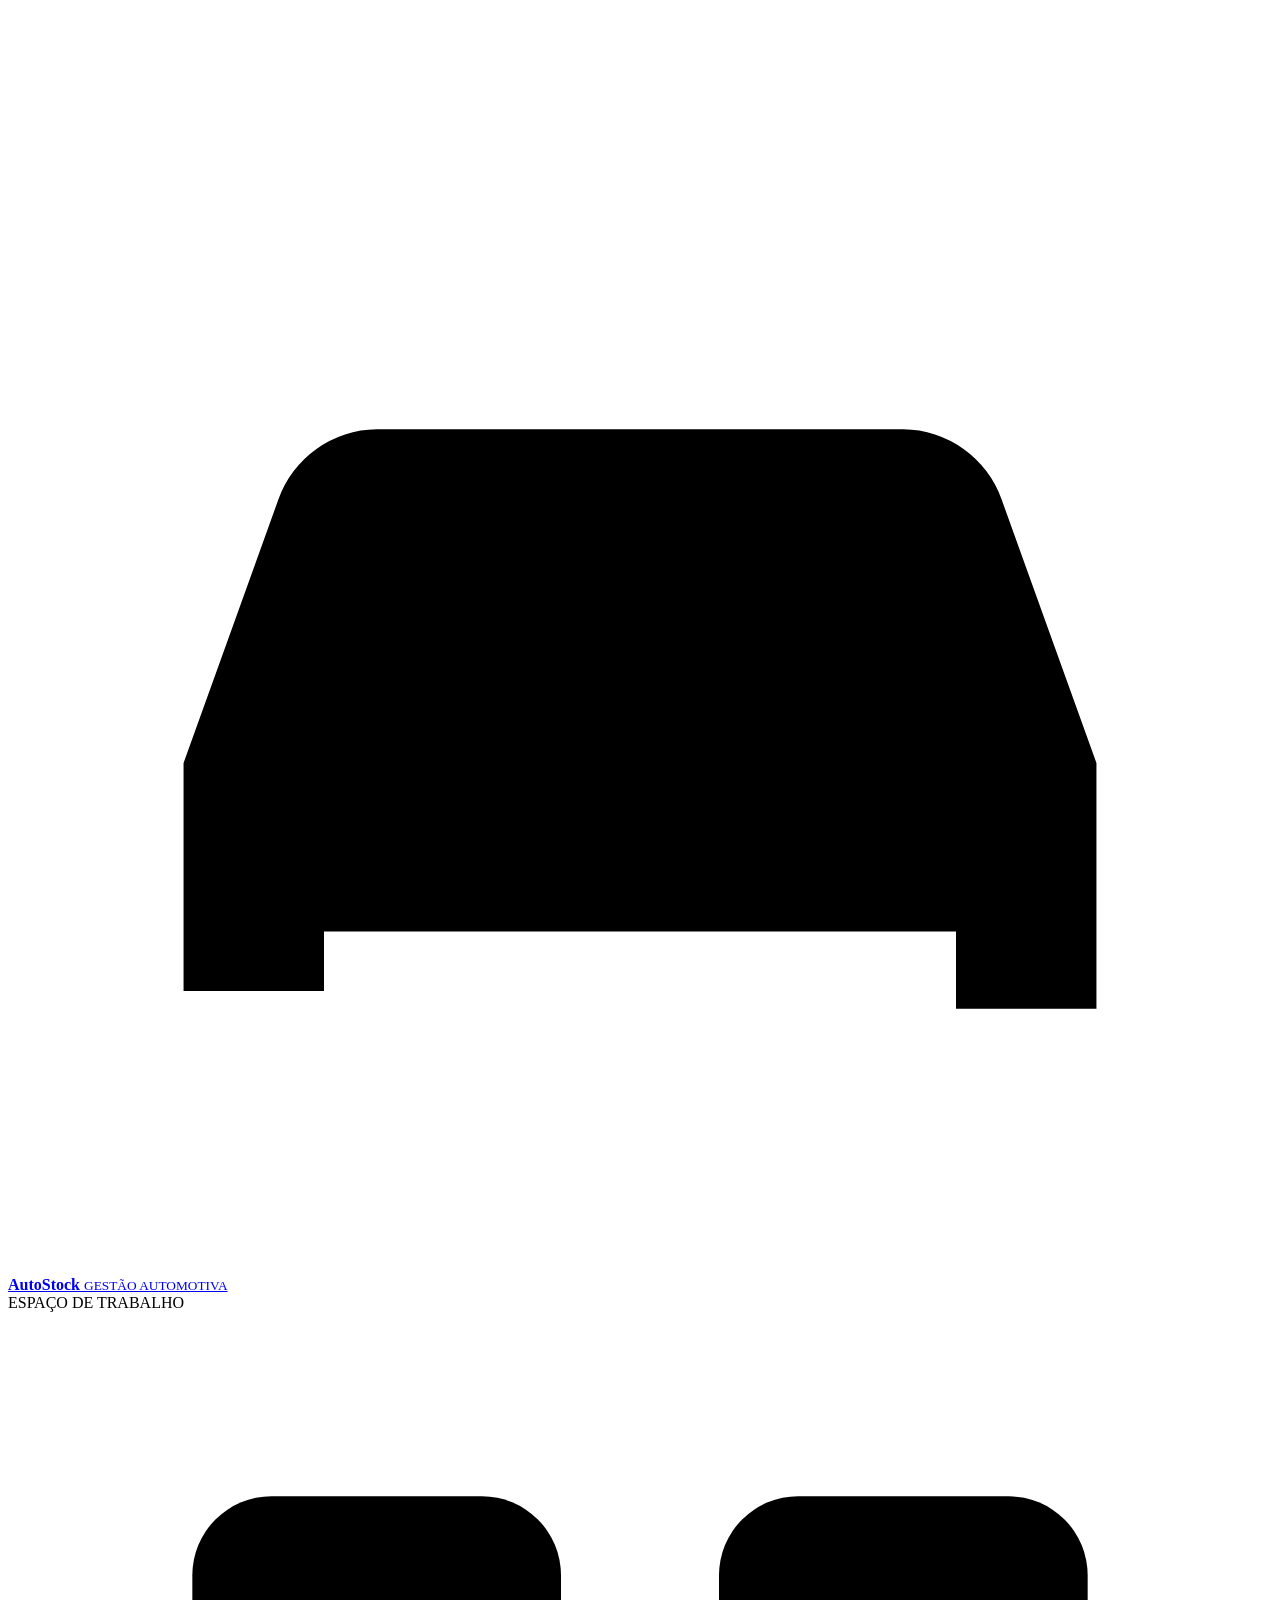
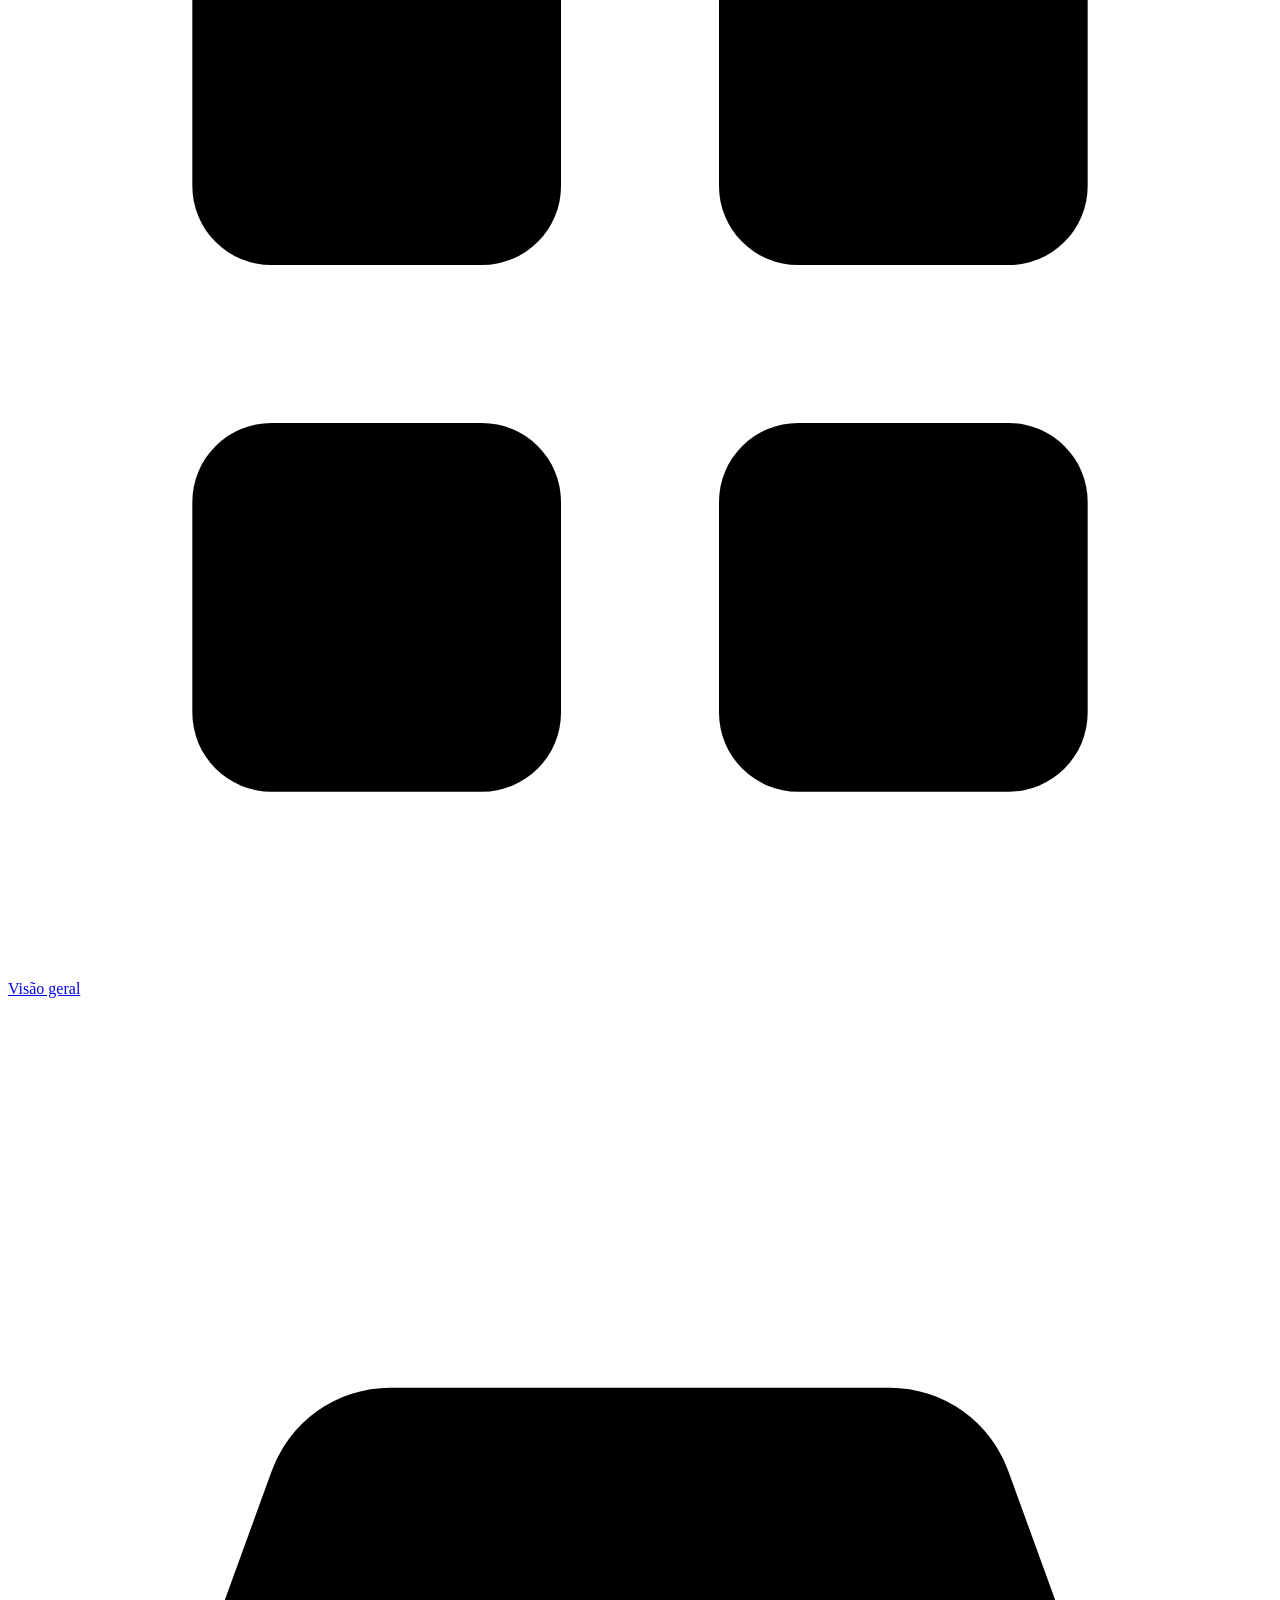
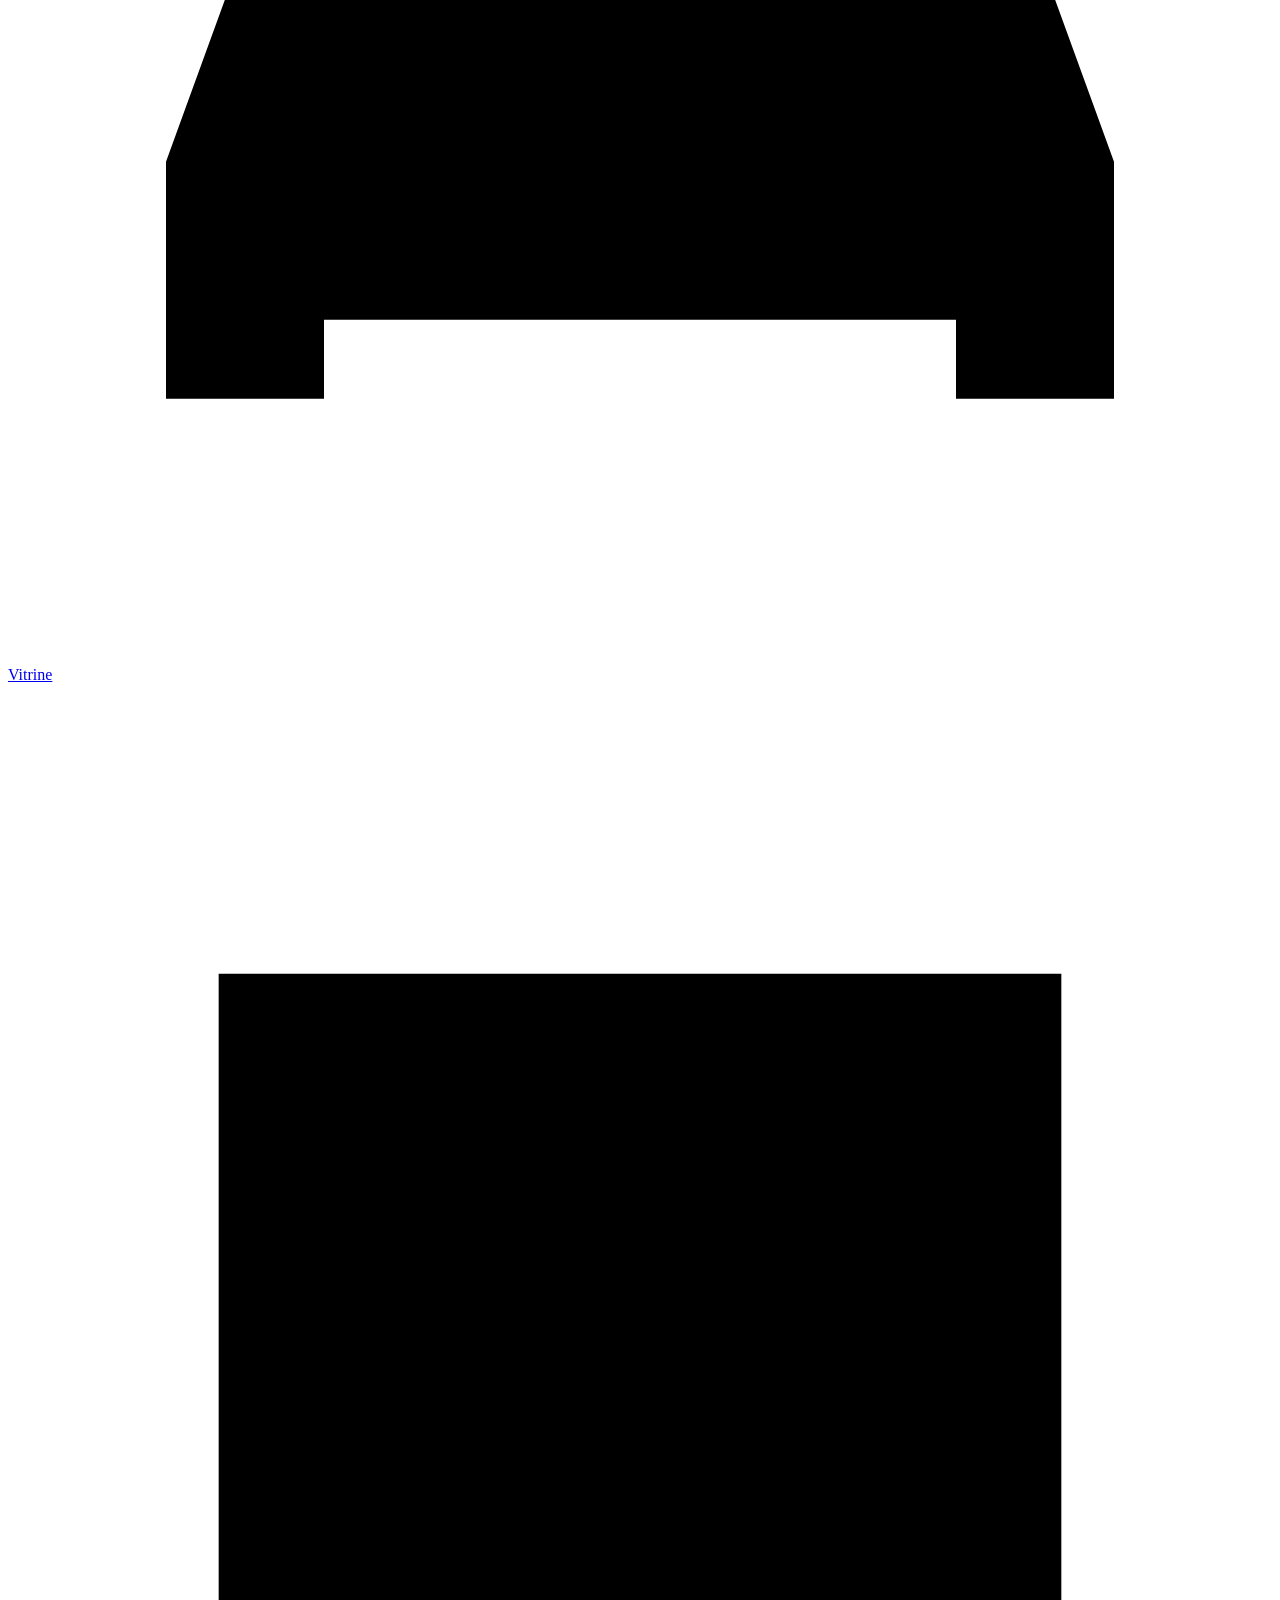
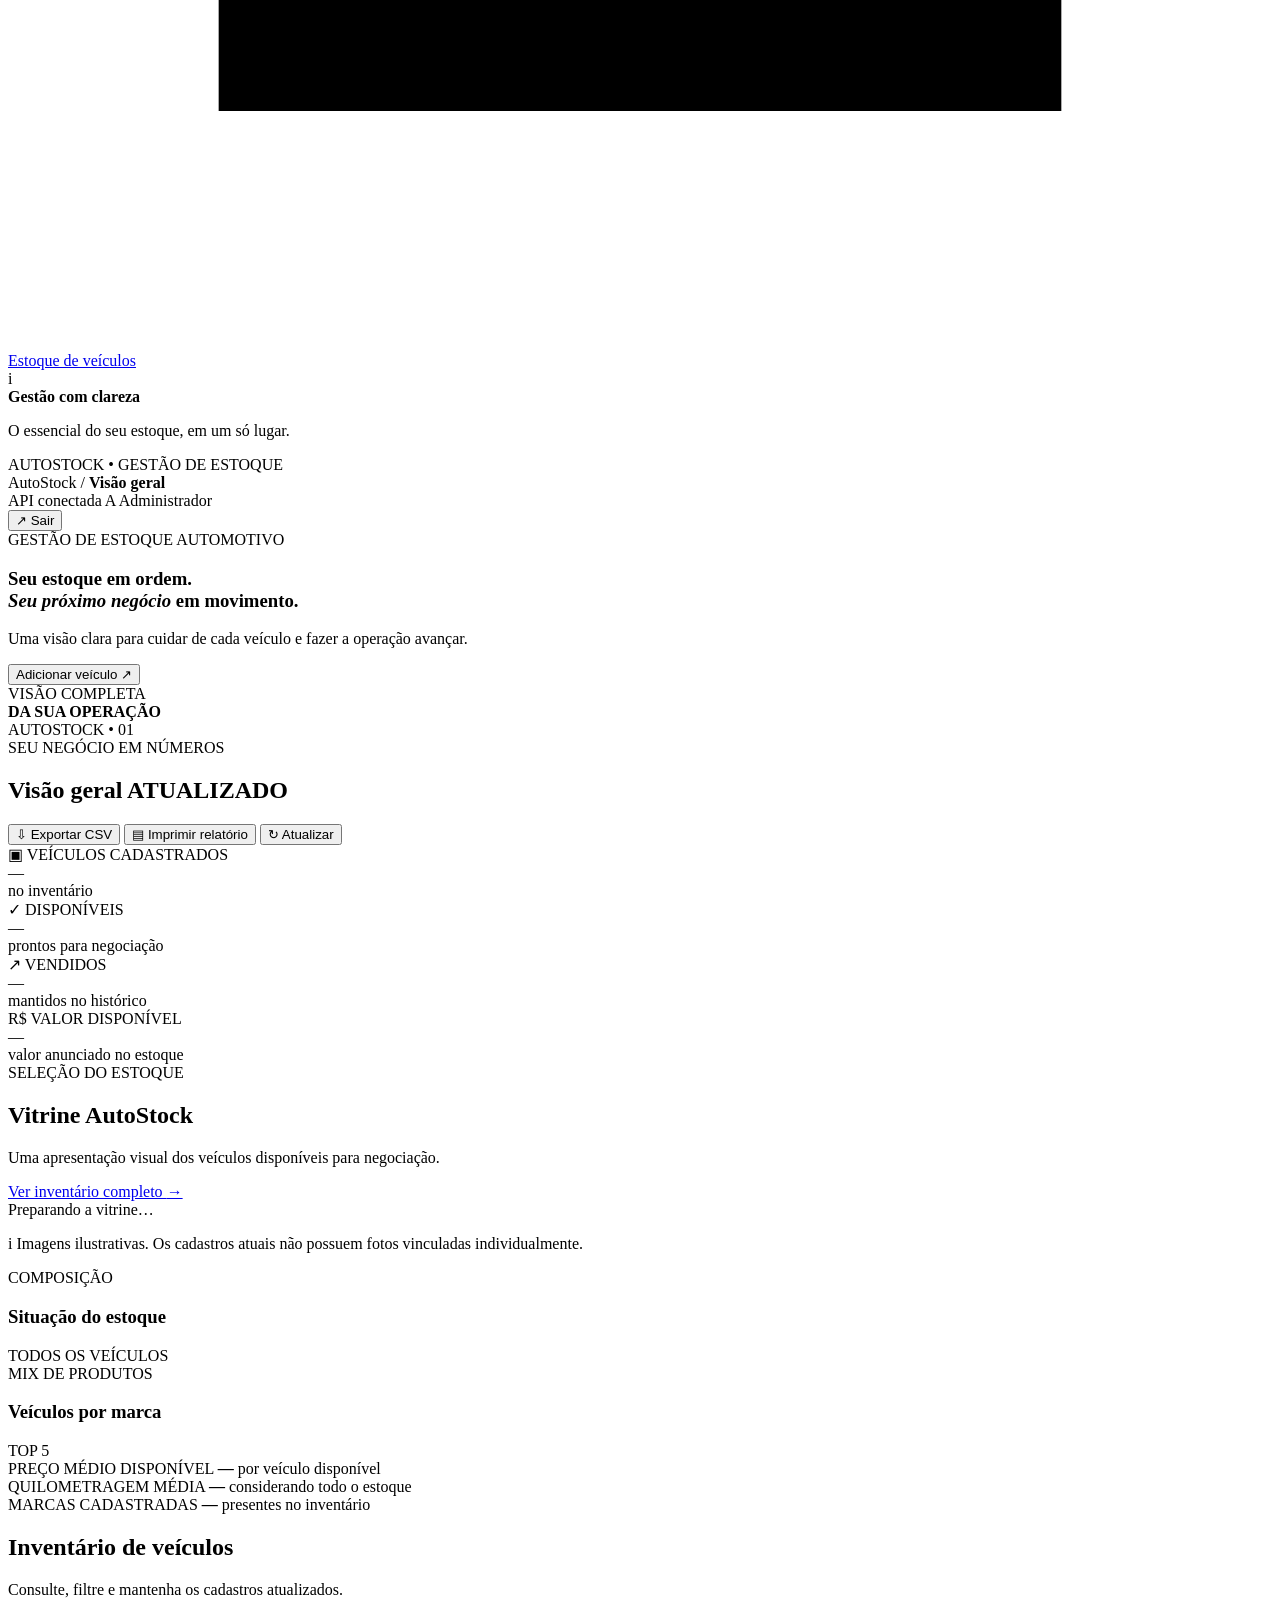
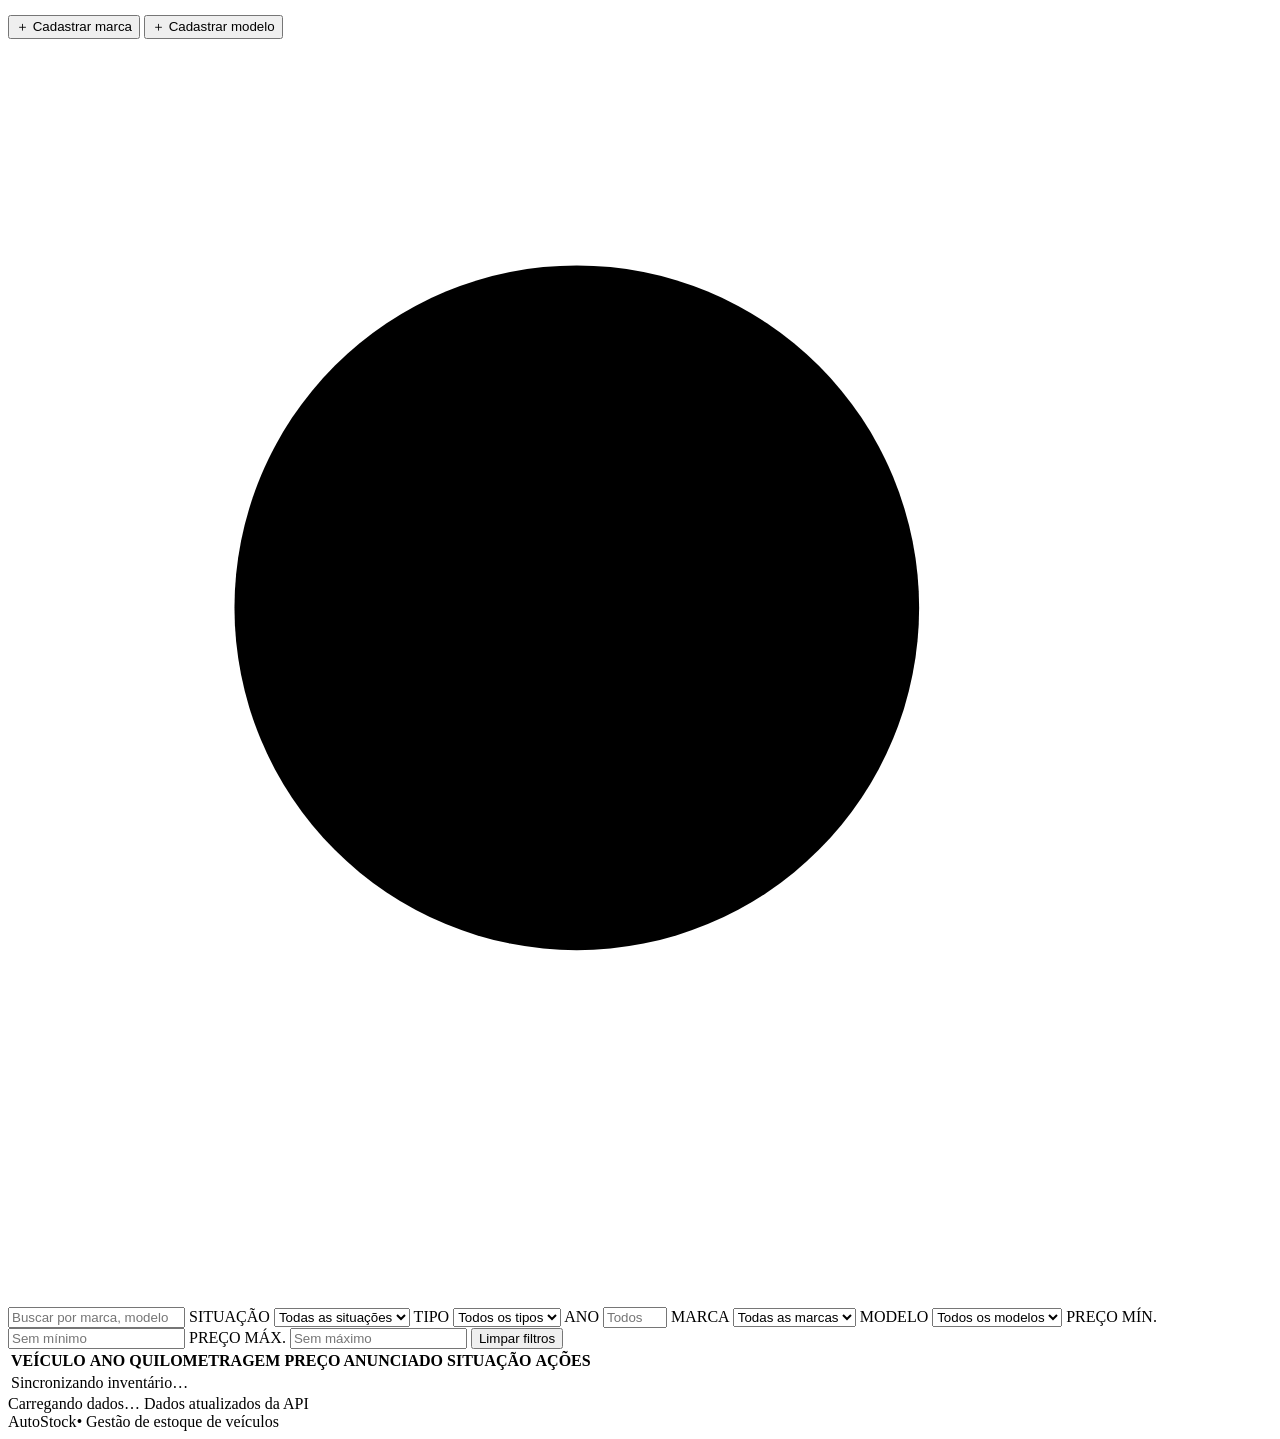
==== commit 153d040a: "feat: inclui tipo no formulário, filtros e exportação CSV" ====
--- a/src/main/resources/static/index.html
+++ b/src/main/resources/static/index.html
@@ -340,6 +340,19 @@
                 <option value="DISPONIVEL">Disponível</option>
                 <option value="VENDIDO">Vendido</option>
                 <option value="DESCONTINUADO">Descontinuado</option>
+              </select>
+            </label>
+
+            <label class="filter-select">
+              <span>TIPO</span>
+              <select id="filterTipo" aria-label="Filtrar por tipo de veículo">
+                <option value="">Todos os tipos</option>
+                <option value="HATCH">Hatch</option>
+                <option value="SEDA">Sedã</option>
+                <option value="SUV">SUV</option>
+                <option value="PICAPE">Picape</option>
+                <option value="COUPE">Cupê</option>
+                <option value="MOTO">Moto</option>
               </select>
             </label>
 
